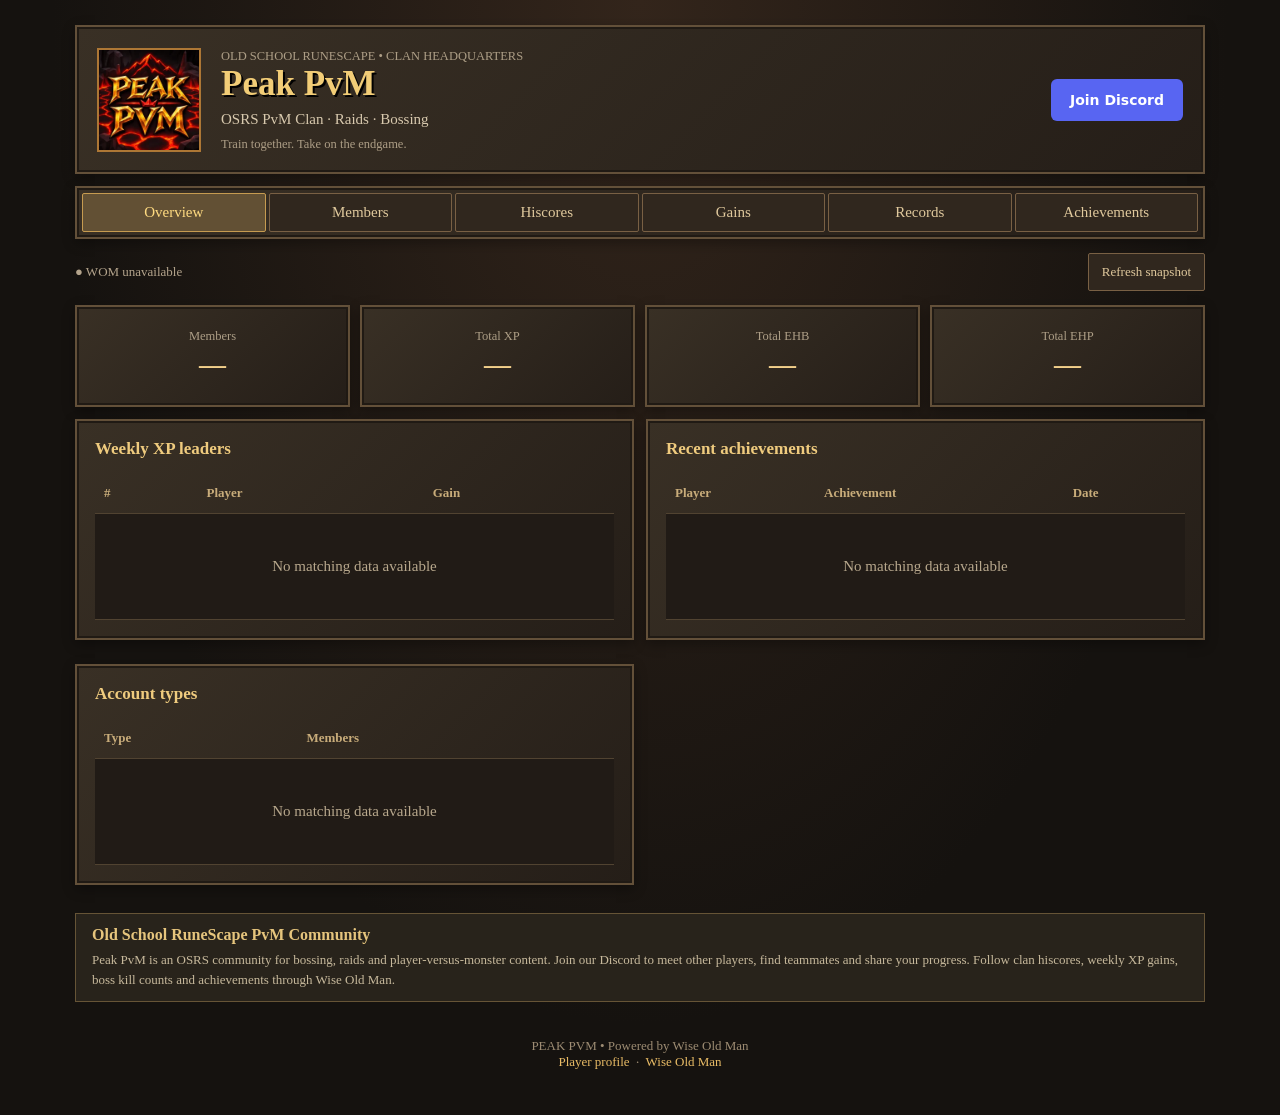
==== index.html @ aee8be57 "Replace root homepage with provided Peak PvM package" ====
<!doctype html><html lang="en"><head><meta charset="utf-8"><meta name="viewport" content="width=device-width,initial-scale=1"><title>Peak PvM | OSRS PvM Clan, Bossing &amp; Raids Community</title><meta name="description" content="Join Peak PvM, an Old School RuneScape (OSRS) community for PvM, bossing and raids. Explore clan hiscores, weekly XP gains, member stats and achievements powered by Wise Old Man."><meta name="robots" content="index,follow"><link rel="canonical" href="https://peakpvm.com/"><meta property="og:type" content="website"><meta property="og:site_name" content="Peak PvM"><meta property="og:title" content="Peak PvM | OSRS PvM Clan, Bossing &amp; Raids Community"><meta property="og:description" content="Join Peak PvM, an Old School RuneScape (OSRS) community for PvM, bossing and raids. Explore clan hiscores, weekly XP gains, member stats and achievements powered by Wise Old Man."><meta property="og:url" content="https://peakpvm.com/"><meta property="og:image" content="https://peakpvm.com/peak-logo.webp"><meta name="twitter:card" content="summary"><meta name="twitter:title" content="Peak PvM | OSRS PvM Clan, Bossing &amp; Raids Community"><meta name="twitter:description" content="Join Peak PvM, an Old School RuneScape (OSRS) community for PvM, bossing and raids. Explore clan hiscores, weekly XP gains, member stats and achievements powered by Wise Old Man."><meta name="twitter:image" content="https://peakpvm.com/peak-logo.webp"><link rel="icon" type="image/png" href="/peak-favicon.png"><script type="application/ld+json">{"@context": "https://schema.org", "@graph": [{"@type": "WebSite", "@id": "https://peakpvm.com/#website", "url": "https://peakpvm.com/", "name": "Peak PvM", "description": "Join Peak PvM, an Old School RuneScape (OSRS) community for PvM, bossing and raids. Explore clan hiscores, weekly XP gains, member stats and achievements powered by Wise Old Man.", "publisher": {"@id": "https://peakpvm.com/#organization"}}, {"@type": "Organization", "@id": "https://peakpvm.com/#organization", "name": "Peak PvM", "url": "https://peakpvm.com/", "description": "Join Peak PvM, an Old School RuneScape (OSRS) community for PvM, bossing and raids. Explore clan hiscores, weekly XP gains, member stats and achievements powered by Wise Old Man.", "logo": "https://peakpvm.com/peak-logo.webp", "sameAs": ["https://discord.gg/GbzsvT7Vfk", "https://wiseoldman.net/groups/26159"]}]}</script><style>
*{box-sizing:border-box}body{margin:0;background:radial-gradient(ellipse at top,#33251b,#15120f 65%);color:#d8c9ae;font:15px Georgia,serif;min-height:100vh}main{max-width:1160px;margin:25px auto;padding:0 15px}header,.panel,nav,.stat{background:linear-gradient(135deg,#393025,#251e18);border:2px solid #635039;box-shadow:inset 0 0 0 2px #201a14,0 4px 12px #0005}header{display:flex;align-items:center;gap:20px;padding:20px}header img{width:104px;border:2px solid #ad7735}h1{font-size:35px;margin:0;color:#f2cd77;text-shadow:2px 2px #000}small,.muted{color:#ad9e86}header p{margin:7px 0}nav{display:flex;flex-wrap:wrap;margin:12px 0;gap:3px;padding:5px}button,select,input,a.btn{font:inherit;color:#e0c99d;background:#30271e;border:1px solid #796044;padding:10px 13px;border-radius:2px}button,a.btn{cursor:pointer}button:hover,button.active{background:#625034;color:#ffdb81;border-color:#c69b50}a{color:#e9bc66;text-decoration:none}nav button{flex:1}h2,h3{color:#efcb7e;margin:0 0 14px}h2{font-size:22px}h3{font-size:17px}.stats{display:grid;grid-template-columns:repeat(4,1fr);gap:10px;margin-bottom:12px}.stat{padding:20px;text-align:center}.stat strong{display:block;font-size:27px;color:#f3d08b;margin:5px}.panel{padding:18px;margin-bottom:12px}.cols{display:grid;grid-template-columns:1fr 1fr;gap:12px}.toolbar{display:flex;gap:8px;flex-wrap:wrap;margin-bottom:16px}.toolbar input{flex:1;min-width:120px}table{width:100%;border-collapse:collapse;text-align:left}th,td{padding:12px 9px;border-bottom:1px solid #514331}th{color:#c8ac7a;font-size:13px;cursor:pointer}td:last-child{color:#9cba73}tbody tr:nth-child(odd){background:#211b16} .empty{text-align:center;padding:32px 10px;color:#b8a88d}.badge{color:#e7b76b;border:1px solid #796044;padding:5px 8px;font-size:12px}.status{display:flex;align-items:center;justify-content:space-between;gap:8px;margin:14px 0;font-size:13px;color:#b4a48c}.dot{color:#e4a953}footer{text-align:center;color:#9d8c73;padding:20px;font-size:13px}.scroll{overflow:auto}.rank{display:flex;justify-content:space-between;border-bottom:1px solid #55432d;padding:13px 0}@media(max-width:650px){.cols{grid-template-columns:1fr}.stats{grid-template-columns:repeat(2,1fr)}header{padding:12px;gap:12px}header img{width:76px}h1{font-size:27px}nav button{flex:1 0 22%;padding:9px 4px}main{margin:10px auto}.panel{padding:12px}td,th{white-space:nowrap}}
.discord{margin-left:auto;background:#5865f2;color:white;padding:13px 19px;border-radius:6px;font:600 14px system-ui;white-space:nowrap}.discord:hover{background:#4752c4}@media(max-width:650px){header{flex-wrap:wrap}.discord{margin-left:0}} dialog{width:min(620px,96vw);max-height:90vh;overflow:auto;background:#222;color:#ddd;border:2px solid #776044;padding:12px;box-shadow:0 10px 50px #000b;font:14px Arial,sans-serif}dialog::backdrop{background:#000b}.profile-head{display:flex;align-items:center;justify-content:space-between;gap:10px;border-bottom:1px solid #514331;padding-bottom:8px}.profile-head h2{margin:0}.profile-close{padding:4px 10px}.profile-grids{display:grid;grid-template-columns:1fr 1fr;gap:12px;margin-top:12px}.profile-grid{display:grid;grid-template-columns:repeat(3,minmax(0,1fr));background:#1e1e1e;padding:5px;gap:2px}.profile-cell{display:flex;align-items:center;gap:4px;min-height:30px;font-size:11px;font-variant-numeric:tabular-nums;white-space:nowrap}.profile-cell img{width:24px;height:24px;object-fit:contain;image-rendering:pixelated}.profile-cell strong{font-weight:normal}.profile-cell .short{font-size:9px;color:#bba47d;max-width:30px;overflow:hidden}.profile-summary{font-size:12px;color:#c4aa79;margin-top:9px}.player-popup{background:none;border:0;padding:0;color:#e9bc66;text-align:left}.player-popup:hover{background:none;text-decoration:underline}.profile-grid-title{font-size:13px;margin:0 0 5px;color:#e9bc66}@media(max-width:520px){.profile-grids{grid-template-columns:1fr}.profile-cell{font-size:12px}}.clan-about{margin:16px 0;padding:12px 16px;border:1px solid #665436;background:#28231b;color:#c7b99c}.clan-about h2{font-size:16px;color:#e6c57d;margin:0 0 6px}.clan-about p{margin:0;line-height:1.5;font-size:13px}</style></head><body><main><header><img alt="Peak PvM logo" src="[data-uri]"><div><small>OLD SCHOOL RUNESCAPE • CLAN HEADQUARTERS</small><h1>Peak PvM</h1><p>OSRS PvM Clan · Raids · Bossing</p><small>Train together. Take on the endgame.</small></div><a class="discord" href="https://discord.gg/GbzsvT7Vfk" target="_blank" rel="noopener">Join Discord</a></header><nav id="nav"></nav><div class="status"><span id="sync"><span class="dot">●</span> Connecting to WOM group 26159</span><button id="refresh">Refresh snapshot</button></div><section id="content"></section><section class="clan-about" aria-label="About Peak PvM"><h2>Old School RuneScape PvM Community</h2><p>Peak PvM is an OSRS community for bossing, raids and player-versus-monster content. Join our Discord to meet other players, find teammates and share your progress. Follow clan hiscores, weekly XP gains, boss kill counts and achievements through Wise Old Man.</p></section><footer>PEAK PVM • Powered by Wise Old Man<br><a href="https://peakpvm.com/sniffin/">Player profile</a> &nbsp;·&nbsp; <a href="https://wiseoldman.net/groups/26159">Wise Old Man</a></footer></main><dialog id="member-dialog" aria-labelledby="member-title"><div class="profile-head"><h2 id="member-title"></h2><form method="dialog"><button class="profile-close" aria-label="Close profile">✕</button></form></div><div id="member-profile"></div></dialog><script>
const tabs=['Overview','Members','Hiscores','Gains','Records','Achievements'];
const base='https://api.wiseoldman.net/v2/groups/26159';const $=id=>document.getElementById(id), esc=x=>String(x??'—').replace(/[&<>"']/g,c=>({'&':'&amp;','<':'&lt;','>':'&gt;','"':'&quot;',"'":'&#39;'}[c]));const fmt=x=>typeof x==='number'&&x>=0?x.toLocaleString(undefined,{maximumFractionDigits:1}):'—';const label=x=>String(x||'').replaceAll('_',' ').replace(/\b\w/g,c=>c.toUpperCase());const date=x=>x?new Date(x).toLocaleString():'—';const player=p=>p?`<a target="_blank" rel="noopener" href="https://wiseoldman.net/players/${encodeURIComponent(p.username||p.displayName)}">${esc(p.displayName||p.username)}</a>`:'—';
let queue=Promise.resolve(), next=0, cooldown=0, pending=new Map(), cache=new Map(), errors=new Map();let version=0;const sleep=ms=>new Promise(r=>setTimeout(r,ms));
function cached(k){if(cache.has(k))return cache.get(k);try{let v=JSON.parse(localStorage.getItem('peak26159:'+k));if(v&&v.time&&v.data){cache.set(k,v);return v}}catch{}return null}
function load(k,ttl=3600000){let old=cached(k);if(old&&Date.now()-old.time<ttl)return Promise.resolve(old.data);if(pending.has(k))return pending.get(k);let job=queue.then(async()=>{if(Date.now()<cooldown)return old?.data;await sleep(Math.max(0,next-Date.now()));next=Date.now()+4000;try{let r=await fetch(base+k,{signal:AbortSignal.timeout(18000)});if(!r.ok){let retry=r.headers.get('Retry-After');let delay=retry?(Number.isFinite(Number(retry))?Number(retry)*1000:Date.parse(retry)-Date.now()):60000;if(r.status===429)cooldown=Date.now()+Math.max(60000,delay||0);throw Error('HTTP '+r.status)}let d=await r.json();if(k===''?d.id!==26159||!Array.isArray(d.memberships):!Array.isArray(d))throw Error('Unexpected data');let v={time:Date.now(),data:d};cache.set(k,v);try{localStorage.setItem('peak26159:'+k,JSON.stringify(v))}catch{}errors.delete(k);return d}catch(e){errors.set(k,e.message);cooldown=Math.max(cooldown,Date.now()+30000);return old?.data}});queue=job.catch(()=>{});pending.set(k,job);job.finally(()=>pending.delete(k));return job}
const panel=(t,b)=>`<section class="panel"><h3>${t}</h3>${b}</section>`;const empty=t=>`<div class="empty">${esc(t)}</div>`;const table=(heads,rows)=>`<div class="scroll"><table><thead><tr>${heads.map(h=>`<th>${h}</th>`).join('')}</tr></thead><tbody>${rows.length?rows.map(r=>`<tr>${r.map(c=>`<td>${c}</td>`).join('')}</tr>`).join(''):`<tr><td colspan="${heads.length}">${empty('No matching data available')}</td></tr>`}</tbody></table></div>`;
const state={metric:'overall',period:'week',search:'',type:'all',status:'all'};let datasets={};const periods=['day','week','month','year'];const fallback=['overall','attack','defence','strength','hitpoints','ranged','prayer','magic','cooking','woodcutting','fletching','fishing','firemaking','crafting','smithing','mining','herblore','agility','thieving','slayer','farming','runecrafting','hunter','construction','sailing','ehb','ehp','abyssal_sire','corrupted_gauntlet','zulrah','vorkath','chambers_of_xeric','theatre_of_blood','tombs_of_amascut'];
const snap=r=>r?.data?.data||r?.data||{};function metrics(){let m=new Set(fallback);for(let r of datasets.h||[])for(let cat of Object.values(snap(r)))for(let k of Object.keys(cat||{}))m.add(k);for(let r of datasets.g||[])for(let d of r.data||[])m.add(d.metric);return [...m]}
function select(k,opts){return `<select aria-label="${k}" onchange="change('${k}',this.value)">${opts.map(x=>`<option value="${esc(x)}" ${state[k]===x?'selected':''}>${esc(label(x))}</option>`).join('')}</select>`}function search(){return `<input aria-label="Search player" placeholder="Search player…" value="${esc(state.search)}" oninput="state.search=this.value;draw()">`}function change(k,v){state[k]=v;if(k==='period'||(k==='metric'&&active()==='Records'))run();else draw()}function matches(p){return (p?.displayName||p?.username||'').toLowerCase().includes(state.search.toLowerCase())}function active(){return tabs.find(t=>t.toLowerCase()===location.hash.slice(1))||'Overview'}const tool=(...x)=>`<div class="toolbar">${x.join('')}</div>`;const metric=()=>select('metric',metrics());const gain=(data,m)=> (data||[]).map(r=>({p:r.player,v:r.data?.find(d=>d.metric===m)?.gained})).filter(r=>typeof r.v==='number'&&matches(r.p)).sort((a,b)=>b.v-a.v);const compStatus=c=>Date.now()<Date.parse(c.startsAt)?'upcoming':Date.now()<Date.parse(c.endsAt)?'active':'completed';
function draw(){let t=active(), d=datasets, html='';let roster=d.group?.memberships;let lookup=new Map((d.h||[]).map(r=>[r.player.id,r]));let sum=k=>roster&&roster.every(r=>typeof r.player?.[k]==='number'&&r.player[k]>=0)?fmt(roster.reduce((s,r)=>s+r.player[k],0)):'—';let ach=(a)=>table(['Player','Achievement','Date'],(a||[]).filter(r=>matches(r.player)).map(r=>[esc(r.player?.displayName||r.player?.username),esc(r.name),esc(date(r.createdAt))]));let comps=(a)=>table(['Competition','Metric','Status','Ends'],(a||[]).map(c=>[`<a target="_blank" rel="noopener" href="https://wiseoldman.net/competitions/${Number(c.id)}">${esc(c.title)}</a>`,esc(label(c.metric)),compStatus(c),esc(date(c.endsAt))]));let gains=(a,m,n)=>table(['#','Player','Gain'],gain(a,m).slice(0,n).map((r,i)=>[i+1,memberButton(r.p),fmt(r.v)]));
if(t==='Overview'){let types={};for(let r of roster||[])types[r.player.type]=(types[r.player.type]||0)+1;html=`<div class="stats">${[['Members',roster?fmt(roster.length):'—'],['Total XP',sum('exp')],['Total EHB',sum('ehb')],['Total EHP',sum('ehp')]].map(([k,v])=>`<div class="stat"><small>${k}</small><strong>${v}</strong></div>`).join('')}</div><div class="cols">${panel('Weekly XP leaders',gains(d.g,'overall',10))}${panel('Recent achievements',ach(d.a?.slice(0,8)))}${panel('Account types',table(['Type','Members'],Object.entries(types).map(([k,v])=>[esc(label(k)),fmt(v)])))}</div>`}
if(t==='Members')html=panel('Clan roster',tool(search(),select('type',['all',...new Set((roster||[]).map(r=>r.player.type))]))+table(['#','Player','Rank','Type','Total level','XP','EHB','EHP','WOM updated'],(roster||[]).filter(r=>matches(r.player)&&(state.type==='all'||state.type===r.player.type)).sort((a,b)=>b.player.exp-a.player.exp).map((r,i)=>[i+1,player(r.player),esc(label(r.role)),esc(label(r.player.type)),fmt(snap(lookup.get(r.player.id)).skills?.overall?.level),fmt(r.player.exp),fmt(r.player.ehb),fmt(r.player.ehp),esc(date(r.player.updatedAt))])));
if(t==='Hiscores'){let rows=(d.h||[]).filter(r=>matches(r.player)).map(r=>{let v=Object.values(snap(r)).map(c=>c?.[state.metric]).find(Boolean);return {p:r.player,l:v?.level??v?.kills??v?.score??v?.value,v:v?.experience??v?.kills??v?.score??v?.value}}).filter(r=>typeof r.v==='number'&&r.v>=0).sort((a,b)=>b.v-a.v);html=panel('Clan hiscores',tool(metric(),search())+table(['Rank','Player','Level / KC','XP / Value'],rows.map((r,i)=>[i+1,memberButton(r.p),fmt(r.l),fmt(r.v)])))}
if(t==='Gains')html=panel('Clan gains',tool(select('period',periods),metric(),search())+gains(d.g,state.metric,Infinity));if(t==='Records')html=panel('Clan records',tool(select('period',periods),metric())+table(['Rank','Player','Record','Date'],(d.r||[]).map((r,i)=>[i+1,player(r.player),fmt(r.value),esc(date(r.updatedAt))])));if(t==='Achievements')html=panel('Recent achievements',tool(search())+ach(d.a));let focused=document.activeElement?.getAttribute('aria-label')==='Search player';let pos=focused?document.activeElement.selectionStart:0;$('content').innerHTML=html;if(focused){let el=$('content').querySelector('input');if(el){el.focus();el.setSelectionRange(pos,pos)}}}
async function run(){let v=++version,t=active();$('nav').innerHTML=tabs.map(x=>`<button class="${x===t?'active':''}" onclick="location.hash='${x.toLowerCase()}'">${x}</button>`).join('');$('sync').textContent='● Loading WOM snapshot…';let req=t==='Overview'?[['group','',1800000],['g','/bulk-gained?period=week'],['a','/achievements?limit=50'],['h','/bulk-hiscores']]:t==='Members'?[['group','',1800000],['h','/bulk-hiscores']]:t==='Hiscores'?[['h','/bulk-hiscores']]:t==='Gains'?[['g','/bulk-gained?period='+state.period],['h','/bulk-hiscores']]:t==='Records'?[['r','/records?metric='+encodeURIComponent(state.metric)+'&period='+state.period+'&limit=50',21600000]]:[['a','/achievements?limit=50']];for(let [name,k] of req)datasets[name]=cached(k)?.data;draw();await Promise.all(req.map(async([name,k,ttl])=>{let data=await load(k,ttl);if(v===version){datasets[name]=data;draw()}}));if(v!==version)return;let good=req.filter(([n])=>datasets[n]!==undefined).length;let stale=req.some(([,k,ttl])=>!cached(k)||Date.now()-cached(k).time>(ttl||3600000));let times=req.map(([,k])=>cached(k)?.time).filter(Boolean);$('sync').textContent='● '+(good===0?'WOM unavailable':good<req.length?'Partial data':stale?'Cached data':'WOM snapshot')+(times.length?' · Oldest retrieved '+date(Math.min(...times)):'');$('sync').title=req.map(([,k])=>(k||'Group')+': '+(cached(k)?date(cached(k).time):'unavailable')+(errors.has(k)?' · '+errors.get(k):'')).join('\n')}
const skillIcons={"attack": "[data-uri]", "hitpoints": "[data-uri]", "mining": "[data-uri]", "strength": "[data-uri]", "agility": "[data-uri]", "smithing": "[data-uri]", "defence": "[data-uri]", "herblore": "[data-uri]", "fishing": "[data-uri]", "ranged": "[data-uri]", "thieving": "[data-uri]", "cooking": "[data-uri]", "prayer": "[data-uri]", "crafting": "[data-uri]", "firemaking": "[data-uri]", "magic": "[data-uri]", "fletching": "[data-uri]", "woodcutting": "[data-uri]", "runecrafting": "[data-uri]", "slayer": "[data-uri]", "farming": "[data-uri]", "construction": "[data-uri]", "hunter": "[data-uri]", "sailing": "[data-uri]"};const skillOrder=Object.keys(skillIcons);function memberButton(p){return `<button class="player-popup" data-member="${esc(p.id)}">${esc(p.displayName||p.username)}</button>`}function profileCell(k,v,skill){let name=label(k), icon=skillIcons[k];let src=icon||('https://raw.githubusercontent.com/wise-old-man/wise-old-man/master/app/public/img/metrics/'+encodeURIComponent(k)+'.png');let short=name.split(' ').map(w=>w[0]).join('').slice(0,4);return `<div class="profile-cell" title="${esc(name)}: ${fmt(v)}"><img src="${esc(src)}" alt="${esc(name)}" onerror="if(!this.dataset.retry){this.dataset.retry=1;this.src='https://wiseoldman.net/img/metrics/'+encodeURIComponent(this.dataset.metric)+'.png'}else{this.hidden=true;this.nextElementSibling.hidden=false}" data-metric="${esc(k)}"><span class="short" hidden>${esc(short)}</span><strong>${fmt(v)}</strong></div>`}async function openMember(id){let r=(datasets.h||[]).find(x=>String(x.player.id)===String(id));if(!r){let dlg=$('member-dialog');$('member-title').textContent='Player profile';$('member-profile').textContent='Loading shared hiscores snapshot…';if(!dlg.open)dlg.showModal();let data=await load('/bulk-hiscores');if(!dlg.open)return;datasets.h=data||datasets.h;r=(datasets.h||[]).find(x=>String(x.player.id)===String(id));if(!r){$('member-profile').textContent='Player snapshot unavailable from Wise Old Man.';return;}}let d=snap(r),p=r.player,skills=d.skills||{},bosses=d.bosses||{};let dlg=$('member-dialog');$('member-title').textContent=p.displayName||p.username;$('member-profile').innerHTML=`<div class="profile-summary">Total level: ${fmt(skills.overall?.level)} · EHB: ${fmt(d.computed?.ehb?.value??p.ehb)} · EHP: ${fmt(d.computed?.ehp?.value??p.ehp)} · ${player(p)}</div><div class="profile-grids"><section><h3 class="profile-grid-title">Skills</h3><div class="profile-grid">${skillOrder.map(k=>profileCell(k,skills[k]?.level,true)).join('')}</div></section><section><h3 class="profile-grid-title">Boss kill counts</h3><div class="profile-grid">${Object.keys(bosses).map(k=>profileCell(k,bosses[k]?.kills,false)).join('')||'No boss snapshot available'}</div></section></div>`;if(!dlg.open)dlg.showModal()}document.addEventListener('click',e=>{let b=e.target.closest('[data-member]');if(b)openMember(b.dataset.member)});$('member-dialog').addEventListener('click',e=>{if(e.target===$('member-dialog'))$('member-dialog').close()});
$('refresh').onclick=run;window.addEventListener('hashchange',()=>{state.search='';run()});run();
</script><script defer src="/analytics.js?v=20261123-1"></script></body></html>
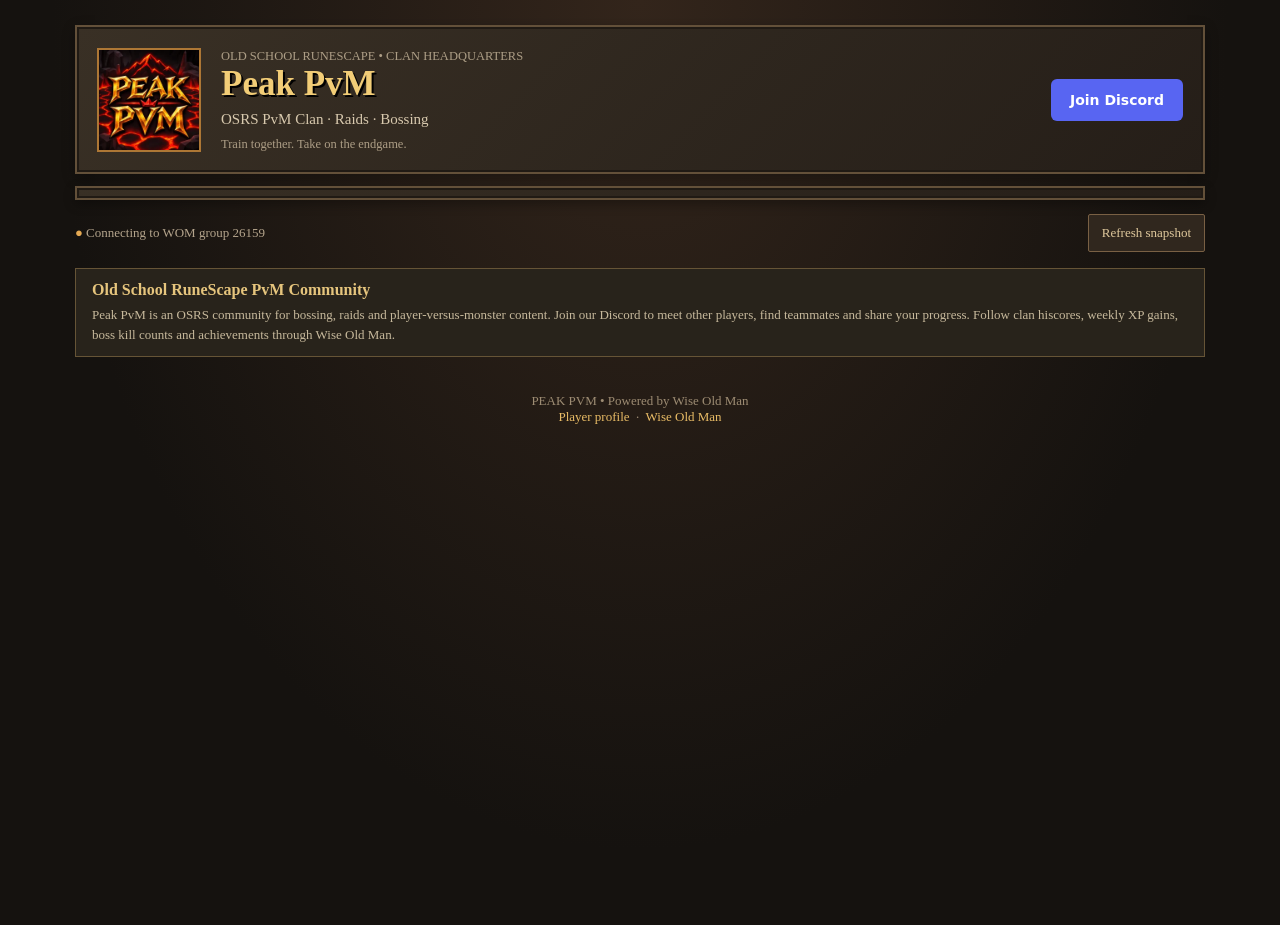
==== commit 506b4e63: "Move member popups to roster and remove hiscores tab" ====
--- a/index.html
+++ b/index.html
@@ -1,7 +1,7 @@
 <!doctype html><html lang="en"><head><meta charset="utf-8"><meta name="viewport" content="width=device-width,initial-scale=1"><title>Peak PvM | OSRS PvM Clan, Bossing &amp; Raids Community</title><meta name="description" content="Join Peak PvM, an Old School RuneScape (OSRS) community for PvM, bossing and raids. Explore clan hiscores, weekly XP gains, member stats and achievements powered by Wise Old Man."><meta name="robots" content="index,follow"><link rel="canonical" href="https://peakpvm.com/"><meta property="og:type" content="website"><meta property="og:site_name" content="Peak PvM"><meta property="og:title" content="Peak PvM | OSRS PvM Clan, Bossing &amp; Raids Community"><meta property="og:description" content="Join Peak PvM, an Old School RuneScape (OSRS) community for PvM, bossing and raids. Explore clan hiscores, weekly XP gains, member stats and achievements powered by Wise Old Man."><meta property="og:url" content="https://peakpvm.com/"><meta property="og:image" content="https://peakpvm.com/peak-logo.webp"><meta name="twitter:card" content="summary"><meta name="twitter:title" content="Peak PvM | OSRS PvM Clan, Bossing &amp; Raids Community"><meta name="twitter:description" content="Join Peak PvM, an Old School RuneScape (OSRS) community for PvM, bossing and raids. Explore clan hiscores, weekly XP gains, member stats and achievements powered by Wise Old Man."><meta name="twitter:image" content="https://peakpvm.com/peak-logo.webp"><link rel="icon" type="image/png" href="/peak-favicon.png"><script type="application/ld+json">{"@context": "https://schema.org", "@graph": [{"@type": "WebSite", "@id": "https://peakpvm.com/#website", "url": "https://peakpvm.com/", "name": "Peak PvM", "description": "Join Peak PvM, an Old School RuneScape (OSRS) community for PvM, bossing and raids. Explore clan hiscores, weekly XP gains, member stats and achievements powered by Wise Old Man.", "publisher": {"@id": "https://peakpvm.com/#organization"}}, {"@type": "Organization", "@id": "https://peakpvm.com/#organization", "name": "Peak PvM", "url": "https://peakpvm.com/", "description": "Join Peak PvM, an Old School RuneScape (OSRS) community for PvM, bossing and raids. Explore clan hiscores, weekly XP gains, member stats and achievements powered by Wise Old Man.", "logo": "https://peakpvm.com/peak-logo.webp", "sameAs": ["https://discord.gg/GbzsvT7Vfk", "https://wiseoldman.net/groups/26159"]}]}</script><style>
 *{box-sizing:border-box}body{margin:0;background:radial-gradient(ellipse at top,#33251b,#15120f 65%);color:#d8c9ae;font:15px Georgia,serif;min-height:100vh}main{max-width:1160px;margin:25px auto;padding:0 15px}header,.panel,nav,.stat{background:linear-gradient(135deg,#393025,#251e18);border:2px solid #635039;box-shadow:inset 0 0 0 2px #201a14,0 4px 12px #0005}header{display:flex;align-items:center;gap:20px;padding:20px}header img{width:104px;border:2px solid #ad7735}h1{font-size:35px;margin:0;color:#f2cd77;text-shadow:2px 2px #000}small,.muted{color:#ad9e86}header p{margin:7px 0}nav{display:flex;flex-wrap:wrap;margin:12px 0;gap:3px;padding:5px}button,select,input,a.btn{font:inherit;color:#e0c99d;background:#30271e;border:1px solid #796044;padding:10px 13px;border-radius:2px}button,a.btn{cursor:pointer}button:hover,button.active{background:#625034;color:#ffdb81;border-color:#c69b50}a{color:#e9bc66;text-decoration:none}nav button{flex:1}h2,h3{color:#efcb7e;margin:0 0 14px}h2{font-size:22px}h3{font-size:17px}.stats{display:grid;grid-template-columns:repeat(4,1fr);gap:10px;margin-bottom:12px}.stat{padding:20px;text-align:center}.stat strong{display:block;font-size:27px;color:#f3d08b;margin:5px}.panel{padding:18px;margin-bottom:12px}.cols{display:grid;grid-template-columns:1fr 1fr;gap:12px}.toolbar{display:flex;gap:8px;flex-wrap:wrap;margin-bottom:16px}.toolbar input{flex:1;min-width:120px}table{width:100%;border-collapse:collapse;text-align:left}th,td{padding:12px 9px;border-bottom:1px solid #514331}th{color:#c8ac7a;font-size:13px;cursor:pointer}td:last-child{color:#9cba73}tbody tr:nth-child(odd){background:#211b16} .empty{text-align:center;padding:32px 10px;color:#b8a88d}.badge{color:#e7b76b;border:1px solid #796044;padding:5px 8px;font-size:12px}.status{display:flex;align-items:center;justify-content:space-between;gap:8px;margin:14px 0;font-size:13px;color:#b4a48c}.dot{color:#e4a953}footer{text-align:center;color:#9d8c73;padding:20px;font-size:13px}.scroll{overflow:auto}.rank{display:flex;justify-content:space-between;border-bottom:1px solid #55432d;padding:13px 0}@media(max-width:650px){.cols{grid-template-columns:1fr}.stats{grid-template-columns:repeat(2,1fr)}header{padding:12px;gap:12px}header img{width:76px}h1{font-size:27px}nav button{flex:1 0 22%;padding:9px 4px}main{margin:10px auto}.panel{padding:12px}td,th{white-space:nowrap}}
 .discord{margin-left:auto;background:#5865f2;color:white;padding:13px 19px;border-radius:6px;font:600 14px system-ui;white-space:nowrap}.discord:hover{background:#4752c4}@media(max-width:650px){header{flex-wrap:wrap}.discord{margin-left:0}} dialog{width:min(620px,96vw);max-height:90vh;overflow:auto;background:#222;color:#ddd;border:2px solid #776044;padding:12px;box-shadow:0 10px 50px #000b;font:14px Arial,sans-serif}dialog::backdrop{background:#000b}.profile-head{display:flex;align-items:center;justify-content:space-between;gap:10px;border-bottom:1px solid #514331;padding-bottom:8px}.profile-head h2{margin:0}.profile-close{padding:4px 10px}.profile-grids{display:grid;grid-template-columns:1fr 1fr;gap:12px;margin-top:12px}.profile-grid{display:grid;grid-template-columns:repeat(3,minmax(0,1fr));background:#1e1e1e;padding:5px;gap:2px}.profile-cell{display:flex;align-items:center;gap:4px;min-height:30px;font-size:11px;font-variant-numeric:tabular-nums;white-space:nowrap}.profile-cell img{width:24px;height:24px;object-fit:contain;image-rendering:pixelated}.profile-cell strong{font-weight:normal}.profile-cell .short{font-size:9px;color:#bba47d;max-width:30px;overflow:hidden}.profile-summary{font-size:12px;color:#c4aa79;margin-top:9px}.player-popup{background:none;border:0;padding:0;color:#e9bc66;text-align:left}.player-popup:hover{background:none;text-decoration:underline}.profile-grid-title{font-size:13px;margin:0 0 5px;color:#e9bc66}@media(max-width:520px){.profile-grids{grid-template-columns:1fr}.profile-cell{font-size:12px}}.clan-about{margin:16px 0;padding:12px 16px;border:1px solid #665436;background:#28231b;color:#c7b99c}.clan-about h2{font-size:16px;color:#e6c57d;margin:0 0 6px}.clan-about p{margin:0;line-height:1.5;font-size:13px}</style></head><body><main><header><img alt="Peak PvM logo" src="[data-uri]"><div><small>OLD SCHOOL RUNESCAPE • CLAN HEADQUARTERS</small><h1>Peak PvM</h1><p>OSRS PvM Clan · Raids · Bossing</p><small>Train together. Take on the endgame.</small></div><a class="discord" href="https://discord.gg/GbzsvT7Vfk" target="_blank" rel="noopener">Join Discord</a></header><nav id="nav"></nav><div class="status"><span id="sync"><span class="dot">●</span> Connecting to WOM group 26159</span><button id="refresh">Refresh snapshot</button></div><section id="content"></section><section class="clan-about" aria-label="About Peak PvM"><h2>Old School RuneScape PvM Community</h2><p>Peak PvM is an OSRS community for bossing, raids and player-versus-monster content. Join our Discord to meet other players, find teammates and share your progress. Follow clan hiscores, weekly XP gains, boss kill counts and achievements through Wise Old Man.</p></section><footer>PEAK PVM • Powered by Wise Old Man<br><a href="https://peakpvm.com/sniffin/">Player profile</a> &nbsp;·&nbsp; <a href="https://wiseoldman.net/groups/26159">Wise Old Man</a></footer></main><dialog id="member-dialog" aria-labelledby="member-title"><div class="profile-head"><h2 id="member-title"></h2><form method="dialog"><button class="profile-close" aria-label="Close profile">✕</button></form></div><div id="member-profile"></div></dialog><script>
-const tabs=['Overview','Members','Hiscores','Gains','Records','Achievements'];
+const tabs=['Overview','Members','Gains','Records','Achievements'];
 const base='https://api.wiseoldman.net/v2/groups/26159';const $=id=>document.getElementById(id), esc=x=>String(x??'—').replace(/[&<>"']/g,c=>({'&':'&amp;','<':'&lt;','>':'&gt;','"':'&quot;',"'":'&#39;'}[c]));const fmt=x=>typeof x==='number'&&x>=0?x.toLocaleString(undefined,{maximumFractionDigits:1}):'—';const label=x=>String(x||'').replaceAll('_',' ').replace(/\b\w/g,c=>c.toUpperCase());const date=x=>x?new Date(x).toLocaleString():'—';const player=p=>p?`<a target="_blank" rel="noopener" href="https://wiseoldman.net/players/${encodeURIComponent(p.username||p.displayName)}">${esc(p.displayName||p.username)}</a>`:'—';
 let queue=Promise.resolve(), next=0, cooldown=0, pending=new Map(), cache=new Map(), errors=new Map();let version=0;const sleep=ms=>new Promise(r=>setTimeout(r,ms));
 function cached(k){if(cache.has(k))return cache.get(k);try{let v=JSON.parse(localStorage.getItem('peak26159:'+k));if(v&&v.time&&v.data){cache.set(k,v);return v}}catch{}return null}
@@ -12,10 +12,9 @@
 function select(k,opts){return `<select aria-label="${k}" onchange="change('${k}',this.value)">${opts.map(x=>`<option value="${esc(x)}" ${state[k]===x?'selected':''}>${esc(label(x))}</option>`).join('')}</select>`}function search(){return `<input aria-label="Search player" placeholder="Search player…" value="${esc(state.search)}" oninput="state.search=this.value;draw()">`}function change(k,v){state[k]=v;if(k==='period'||(k==='metric'&&active()==='Records'))run();else draw()}function matches(p){return (p?.displayName||p?.username||'').toLowerCase().includes(state.search.toLowerCase())}function active(){return tabs.find(t=>t.toLowerCase()===location.hash.slice(1))||'Overview'}const tool=(...x)=>`<div class="toolbar">${x.join('')}</div>`;const metric=()=>select('metric',metrics());const gain=(data,m)=> (data||[]).map(r=>({p:r.player,v:r.data?.find(d=>d.metric===m)?.gained})).filter(r=>typeof r.v==='number'&&matches(r.p)).sort((a,b)=>b.v-a.v);const compStatus=c=>Date.now()<Date.parse(c.startsAt)?'upcoming':Date.now()<Date.parse(c.endsAt)?'active':'completed';
 function draw(){let t=active(), d=datasets, html='';let roster=d.group?.memberships;let lookup=new Map((d.h||[]).map(r=>[r.player.id,r]));let sum=k=>roster&&roster.every(r=>typeof r.player?.[k]==='number'&&r.player[k]>=0)?fmt(roster.reduce((s,r)=>s+r.player[k],0)):'—';let ach=(a)=>table(['Player','Achievement','Date'],(a||[]).filter(r=>matches(r.player)).map(r=>[esc(r.player?.displayName||r.player?.username),esc(r.name),esc(date(r.createdAt))]));let comps=(a)=>table(['Competition','Metric','Status','Ends'],(a||[]).map(c=>[`<a target="_blank" rel="noopener" href="https://wiseoldman.net/competitions/${Number(c.id)}">${esc(c.title)}</a>`,esc(label(c.metric)),compStatus(c),esc(date(c.endsAt))]));let gains=(a,m,n)=>table(['#','Player','Gain'],gain(a,m).slice(0,n).map((r,i)=>[i+1,memberButton(r.p),fmt(r.v)]));
 if(t==='Overview'){let types={};for(let r of roster||[])types[r.player.type]=(types[r.player.type]||0)+1;html=`<div class="stats">${[['Members',roster?fmt(roster.length):'—'],['Total XP',sum('exp')],['Total EHB',sum('ehb')],['Total EHP',sum('ehp')]].map(([k,v])=>`<div class="stat"><small>${k}</small><strong>${v}</strong></div>`).join('')}</div><div class="cols">${panel('Weekly XP leaders',gains(d.g,'overall',10))}${panel('Recent achievements',ach(d.a?.slice(0,8)))}${panel('Account types',table(['Type','Members'],Object.entries(types).map(([k,v])=>[esc(label(k)),fmt(v)])))}</div>`}
-if(t==='Members')html=panel('Clan roster',tool(search(),select('type',['all',...new Set((roster||[]).map(r=>r.player.type))]))+table(['#','Player','Rank','Type','Total level','XP','EHB','EHP','WOM updated'],(roster||[]).filter(r=>matches(r.player)&&(state.type==='all'||state.type===r.player.type)).sort((a,b)=>b.player.exp-a.player.exp).map((r,i)=>[i+1,player(r.player),esc(label(r.role)),esc(label(r.player.type)),fmt(snap(lookup.get(r.player.id)).skills?.overall?.level),fmt(r.player.exp),fmt(r.player.ehb),fmt(r.player.ehp),esc(date(r.player.updatedAt))])));
-if(t==='Hiscores'){let rows=(d.h||[]).filter(r=>matches(r.player)).map(r=>{let v=Object.values(snap(r)).map(c=>c?.[state.metric]).find(Boolean);return {p:r.player,l:v?.level??v?.kills??v?.score??v?.value,v:v?.experience??v?.kills??v?.score??v?.value}}).filter(r=>typeof r.v==='number'&&r.v>=0).sort((a,b)=>b.v-a.v);html=panel('Clan hiscores',tool(metric(),search())+table(['Rank','Player','Level / KC','XP / Value'],rows.map((r,i)=>[i+1,memberButton(r.p),fmt(r.l),fmt(r.v)])))}
+if(t==='Members')html=panel('Clan roster',tool(search(),select('type',['all',...new Set((roster||[]).map(r=>r.player.type))]))+table(['#','Player','Rank','Type','Total level','XP','EHB','EHP','WOM updated'],(roster||[]).filter(r=>matches(r.player)&&(state.type==='all'||state.type===r.player.type)).sort((a,b)=>b.player.exp-a.player.exp).map((r,i)=>[i+1,memberButton(r.player),esc(label(r.role)),esc(label(r.player.type)),fmt(snap(lookup.get(r.player.id)).skills?.overall?.level),fmt(r.player.exp),fmt(r.player.ehb),fmt(r.player.ehp),esc(date(r.player.updatedAt))])));
 if(t==='Gains')html=panel('Clan gains',tool(select('period',periods),metric(),search())+gains(d.g,state.metric,Infinity));if(t==='Records')html=panel('Clan records',tool(select('period',periods),metric())+table(['Rank','Player','Record','Date'],(d.r||[]).map((r,i)=>[i+1,player(r.player),fmt(r.value),esc(date(r.updatedAt))])));if(t==='Achievements')html=panel('Recent achievements',tool(search())+ach(d.a));let focused=document.activeElement?.getAttribute('aria-label')==='Search player';let pos=focused?document.activeElement.selectionStart:0;$('content').innerHTML=html;if(focused){let el=$('content').querySelector('input');if(el){el.focus();el.setSelectionRange(pos,pos)}}}
-async function run(){let v=++version,t=active();$('nav').innerHTML=tabs.map(x=>`<button class="${x===t?'active':''}" onclick="location.hash='${x.toLowerCase()}'">${x}</button>`).join('');$('sync').textContent='● Loading WOM snapshot…';let req=t==='Overview'?[['group','',1800000],['g','/bulk-gained?period=week'],['a','/achievements?limit=50'],['h','/bulk-hiscores']]:t==='Members'?[['group','',1800000],['h','/bulk-hiscores']]:t==='Hiscores'?[['h','/bulk-hiscores']]:t==='Gains'?[['g','/bulk-gained?period='+state.period],['h','/bulk-hiscores']]:t==='Records'?[['r','/records?metric='+encodeURIComponent(state.metric)+'&period='+state.period+'&limit=50',21600000]]:[['a','/achievements?limit=50']];for(let [name,k] of req)datasets[name]=cached(k)?.data;draw();await Promise.all(req.map(async([name,k,ttl])=>{let data=await load(k,ttl);if(v===version){datasets[name]=data;draw()}}));if(v!==version)return;let good=req.filter(([n])=>datasets[n]!==undefined).length;let stale=req.some(([,k,ttl])=>!cached(k)||Date.now()-cached(k).time>(ttl||3600000));let times=req.map(([,k])=>cached(k)?.time).filter(Boolean);$('sync').textContent='● '+(good===0?'WOM unavailable':good<req.length?'Partial data':stale?'Cached data':'WOM snapshot')+(times.length?' · Oldest retrieved '+date(Math.min(...times)):'');$('sync').title=req.map(([,k])=>(k||'Group')+': '+(cached(k)?date(cached(k).time):'unavailable')+(errors.has(k)?' · '+errors.get(k):'')).join('\n')}
+async function run(){let v=++version,t=active();$('nav').innerHTML=tabs.map(x=>`<button class="${x===t?'active':''}" onclick="location.hash='${x.toLowerCase()}'">${x}</button>`).join('');$('sync').textContent='● Loading WOM snapshot…';let req=t==='Overview'?[['group','',1800000],['g','/bulk-gained?period=week'],['a','/achievements?limit=50'],['h','/bulk-hiscores']]:t==='Members'?[['group','',1800000],['h','/bulk-hiscores']]t==='Gains'?[['g','/bulk-gained?period='+state.period],['h','/bulk-hiscores']]:t==='Records'?[['r','/records?metric='+encodeURIComponent(state.metric)+'&period='+state.period+'&limit=50',21600000]]:[['a','/achievements?limit=50']];for(let [name,k] of req)datasets[name]=cached(k)?.data;draw();await Promise.all(req.map(async([name,k,ttl])=>{let data=await load(k,ttl);if(v===version){datasets[name]=data;draw()}}));if(v!==version)return;let good=req.filter(([n])=>datasets[n]!==undefined).length;let stale=req.some(([,k,ttl])=>!cached(k)||Date.now()-cached(k).time>(ttl||3600000));let times=req.map(([,k])=>cached(k)?.time).filter(Boolean);$('sync').textContent='● '+(good===0?'WOM unavailable':good<req.length?'Partial data':stale?'Cached data':'WOM snapshot')+(times.length?' · Oldest retrieved '+date(Math.min(...times)):'');$('sync').title=req.map(([,k])=>(k||'Group')+': '+(cached(k)?date(cached(k).time):'unavailable')+(errors.has(k)?' · '+errors.get(k):'')).join('\n')}
 const skillIcons={"attack": "[data-uri]", "hitpoints": "[data-uri]", "mining": "[data-uri]", "strength": "[data-uri]", "agility": "[data-uri]", "smithing": "[data-uri]", "defence": "[data-uri]", "herblore": "[data-uri]", "fishing": "[data-uri]", "ranged": "[data-uri]", "thieving": "[data-uri]", "cooking": "[data-uri]", "prayer": "[data-uri]", "crafting": "[data-uri]", "firemaking": "[data-uri]", "magic": "[data-uri]", "fletching": "[data-uri]", "woodcutting": "[data-uri]", "runecrafting": "[data-uri]", "slayer": "[data-uri]", "farming": "[data-uri]", "construction": "[data-uri]", "hunter": "[data-uri]", "sailing": "[data-uri]"};const skillOrder=Object.keys(skillIcons);function memberButton(p){return `<button class="player-popup" data-member="${esc(p.id)}">${esc(p.displayName||p.username)}</button>`}function profileCell(k,v,skill){let name=label(k), icon=skillIcons[k];let src=icon||('https://raw.githubusercontent.com/wise-old-man/wise-old-man/master/app/public/img/metrics/'+encodeURIComponent(k)+'.png');let short=name.split(' ').map(w=>w[0]).join('').slice(0,4);return `<div class="profile-cell" title="${esc(name)}: ${fmt(v)}"><img src="${esc(src)}" alt="${esc(name)}" onerror="if(!this.dataset.retry){this.dataset.retry=1;this.src='https://wiseoldman.net/img/metrics/'+encodeURIComponent(this.dataset.metric)+'.png'}else{this.hidden=true;this.nextElementSibling.hidden=false}" data-metric="${esc(k)}"><span class="short" hidden>${esc(short)}</span><strong>${fmt(v)}</strong></div>`}async function openMember(id){let r=(datasets.h||[]).find(x=>String(x.player.id)===String(id));if(!r){let dlg=$('member-dialog');$('member-title').textContent='Player profile';$('member-profile').textContent='Loading shared hiscores snapshot…';if(!dlg.open)dlg.showModal();let data=await load('/bulk-hiscores');if(!dlg.open)return;datasets.h=data||datasets.h;r=(datasets.h||[]).find(x=>String(x.player.id)===String(id));if(!r){$('member-profile').textContent='Player snapshot unavailable from Wise Old Man.';return;}}let d=snap(r),p=r.player,skills=d.skills||{},bosses=d.bosses||{};let dlg=$('member-dialog');$('member-title').textContent=p.displayName||p.username;$('member-profile').innerHTML=`<div class="profile-summary">Total level: ${fmt(skills.overall?.level)} · EHB: ${fmt(d.computed?.ehb?.value??p.ehb)} · EHP: ${fmt(d.computed?.ehp?.value??p.ehp)} · ${player(p)}</div><div class="profile-grids"><section><h3 class="profile-grid-title">Skills</h3><div class="profile-grid">${skillOrder.map(k=>profileCell(k,skills[k]?.level,true)).join('')}</div></section><section><h3 class="profile-grid-title">Boss kill counts</h3><div class="profile-grid">${Object.keys(bosses).map(k=>profileCell(k,bosses[k]?.kills,false)).join('')||'No boss snapshot available'}</div></section></div>`;if(!dlg.open)dlg.showModal()}document.addEventListener('click',e=>{let b=e.target.closest('[data-member]');if(b)openMember(b.dataset.member)});$('member-dialog').addEventListener('click',e=>{if(e.target===$('member-dialog'))$('member-dialog').close()});
 $('refresh').onclick=run;window.addEventListener('hashchange',()=>{state.search='';run()});run();
 </script><script defer src="/analytics.js?v=20261123-1"></script></body></html>
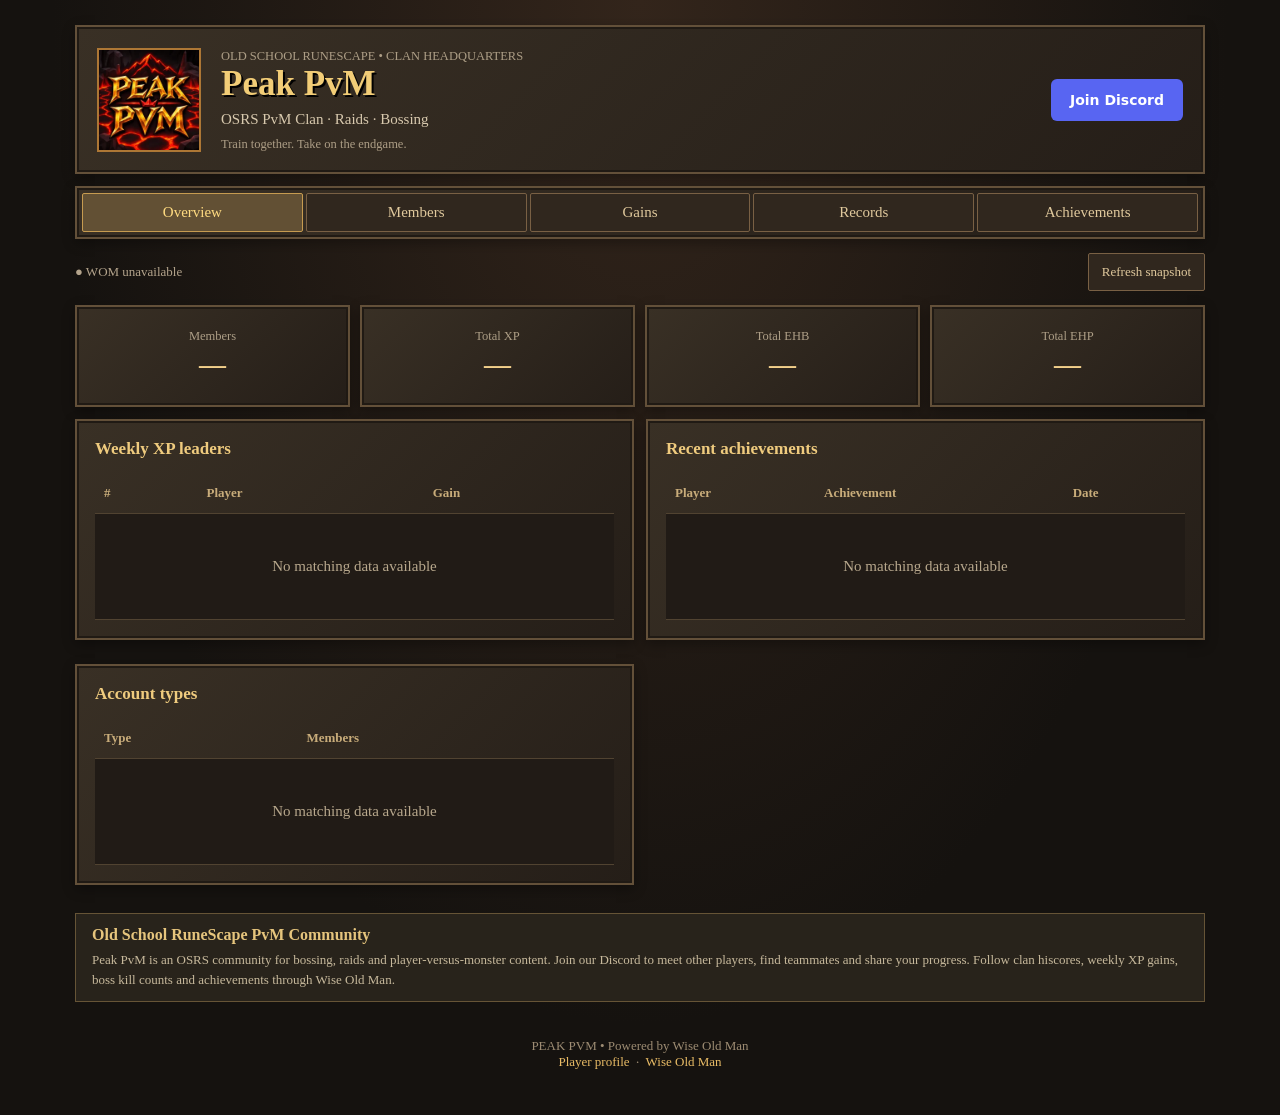
==== commit 0a60daca: "Fix tab routing after removing Hiscores" ====
--- a/index.html
+++ b/index.html
@@ -14,7 +14,7 @@
 if(t==='Overview'){let types={};for(let r of roster||[])types[r.player.type]=(types[r.player.type]||0)+1;html=`<div class="stats">${[['Members',roster?fmt(roster.length):'—'],['Total XP',sum('exp')],['Total EHB',sum('ehb')],['Total EHP',sum('ehp')]].map(([k,v])=>`<div class="stat"><small>${k}</small><strong>${v}</strong></div>`).join('')}</div><div class="cols">${panel('Weekly XP leaders',gains(d.g,'overall',10))}${panel('Recent achievements',ach(d.a?.slice(0,8)))}${panel('Account types',table(['Type','Members'],Object.entries(types).map(([k,v])=>[esc(label(k)),fmt(v)])))}</div>`}
 if(t==='Members')html=panel('Clan roster',tool(search(),select('type',['all',...new Set((roster||[]).map(r=>r.player.type))]))+table(['#','Player','Rank','Type','Total level','XP','EHB','EHP','WOM updated'],(roster||[]).filter(r=>matches(r.player)&&(state.type==='all'||state.type===r.player.type)).sort((a,b)=>b.player.exp-a.player.exp).map((r,i)=>[i+1,memberButton(r.player),esc(label(r.role)),esc(label(r.player.type)),fmt(snap(lookup.get(r.player.id)).skills?.overall?.level),fmt(r.player.exp),fmt(r.player.ehb),fmt(r.player.ehp),esc(date(r.player.updatedAt))])));
 if(t==='Gains')html=panel('Clan gains',tool(select('period',periods),metric(),search())+gains(d.g,state.metric,Infinity));if(t==='Records')html=panel('Clan records',tool(select('period',periods),metric())+table(['Rank','Player','Record','Date'],(d.r||[]).map((r,i)=>[i+1,player(r.player),fmt(r.value),esc(date(r.updatedAt))])));if(t==='Achievements')html=panel('Recent achievements',tool(search())+ach(d.a));let focused=document.activeElement?.getAttribute('aria-label')==='Search player';let pos=focused?document.activeElement.selectionStart:0;$('content').innerHTML=html;if(focused){let el=$('content').querySelector('input');if(el){el.focus();el.setSelectionRange(pos,pos)}}}
-async function run(){let v=++version,t=active();$('nav').innerHTML=tabs.map(x=>`<button class="${x===t?'active':''}" onclick="location.hash='${x.toLowerCase()}'">${x}</button>`).join('');$('sync').textContent='● Loading WOM snapshot…';let req=t==='Overview'?[['group','',1800000],['g','/bulk-gained?period=week'],['a','/achievements?limit=50'],['h','/bulk-hiscores']]:t==='Members'?[['group','',1800000],['h','/bulk-hiscores']]t==='Gains'?[['g','/bulk-gained?period='+state.period],['h','/bulk-hiscores']]:t==='Records'?[['r','/records?metric='+encodeURIComponent(state.metric)+'&period='+state.period+'&limit=50',21600000]]:[['a','/achievements?limit=50']];for(let [name,k] of req)datasets[name]=cached(k)?.data;draw();await Promise.all(req.map(async([name,k,ttl])=>{let data=await load(k,ttl);if(v===version){datasets[name]=data;draw()}}));if(v!==version)return;let good=req.filter(([n])=>datasets[n]!==undefined).length;let stale=req.some(([,k,ttl])=>!cached(k)||Date.now()-cached(k).time>(ttl||3600000));let times=req.map(([,k])=>cached(k)?.time).filter(Boolean);$('sync').textContent='● '+(good===0?'WOM unavailable':good<req.length?'Partial data':stale?'Cached data':'WOM snapshot')+(times.length?' · Oldest retrieved '+date(Math.min(...times)):'');$('sync').title=req.map(([,k])=>(k||'Group')+': '+(cached(k)?date(cached(k).time):'unavailable')+(errors.has(k)?' · '+errors.get(k):'')).join('\n')}
+async function run(){let v=++version,t=active();$('nav').innerHTML=tabs.map(x=>`<button class="${x===t?'active':''}" onclick="location.hash='${x.toLowerCase()}'">${x}</button>`).join('');$('sync').textContent='● Loading WOM snapshot…';let req=t==='Overview'?[['group','',1800000],['g','/bulk-gained?period=week'],['a','/achievements?limit=50'],['h','/bulk-hiscores']]:t==='Members'?[['group','',1800000],['h','/bulk-hiscores']]:t==='Gains'?[['g','/bulk-gained?period='+state.period],['h','/bulk-hiscores']]:t==='Records'?[['r','/records?metric='+encodeURIComponent(state.metric)+'&period='+state.period+'&limit=50',21600000]]:[['a','/achievements?limit=50']];for(let [name,k] of req)datasets[name]=cached(k)?.data;draw();await Promise.all(req.map(async([name,k,ttl])=>{let data=await load(k,ttl);if(v===version){datasets[name]=data;draw()}}));if(v!==version)return;let good=req.filter(([n])=>datasets[n]!==undefined).length;let stale=req.some(([,k,ttl])=>!cached(k)||Date.now()-cached(k).time>(ttl||3600000));let times=req.map(([,k])=>cached(k)?.time).filter(Boolean);$('sync').textContent='● '+(good===0?'WOM unavailable':good<req.length?'Partial data':stale?'Cached data':'WOM snapshot')+(times.length?' · Oldest retrieved '+date(Math.min(...times)):'');$('sync').title=req.map(([,k])=>(k||'Group')+': '+(cached(k)?date(cached(k).time):'unavailable')+(errors.has(k)?' · '+errors.get(k):'')).join('\n')}
 const skillIcons={"attack": "[data-uri]", "hitpoints": "[data-uri]", "mining": "[data-uri]", "strength": "[data-uri]", "agility": "[data-uri]", "smithing": "[data-uri]", "defence": "[data-uri]", "herblore": "[data-uri]", "fishing": "[data-uri]", "ranged": "[data-uri]", "thieving": "[data-uri]", "cooking": "[data-uri]", "prayer": "[data-uri]", "crafting": "[data-uri]", "firemaking": "[data-uri]", "magic": "[data-uri]", "fletching": "[data-uri]", "woodcutting": "[data-uri]", "runecrafting": "[data-uri]", "slayer": "[data-uri]", "farming": "[data-uri]", "construction": "[data-uri]", "hunter": "[data-uri]", "sailing": "[data-uri]"};const skillOrder=Object.keys(skillIcons);function memberButton(p){return `<button class="player-popup" data-member="${esc(p.id)}">${esc(p.displayName||p.username)}</button>`}function profileCell(k,v,skill){let name=label(k), icon=skillIcons[k];let src=icon||('https://raw.githubusercontent.com/wise-old-man/wise-old-man/master/app/public/img/metrics/'+encodeURIComponent(k)+'.png');let short=name.split(' ').map(w=>w[0]).join('').slice(0,4);return `<div class="profile-cell" title="${esc(name)}: ${fmt(v)}"><img src="${esc(src)}" alt="${esc(name)}" onerror="if(!this.dataset.retry){this.dataset.retry=1;this.src='https://wiseoldman.net/img/metrics/'+encodeURIComponent(this.dataset.metric)+'.png'}else{this.hidden=true;this.nextElementSibling.hidden=false}" data-metric="${esc(k)}"><span class="short" hidden>${esc(short)}</span><strong>${fmt(v)}</strong></div>`}async function openMember(id){let r=(datasets.h||[]).find(x=>String(x.player.id)===String(id));if(!r){let dlg=$('member-dialog');$('member-title').textContent='Player profile';$('member-profile').textContent='Loading shared hiscores snapshot…';if(!dlg.open)dlg.showModal();let data=await load('/bulk-hiscores');if(!dlg.open)return;datasets.h=data||datasets.h;r=(datasets.h||[]).find(x=>String(x.player.id)===String(id));if(!r){$('member-profile').textContent='Player snapshot unavailable from Wise Old Man.';return;}}let d=snap(r),p=r.player,skills=d.skills||{},bosses=d.bosses||{};let dlg=$('member-dialog');$('member-title').textContent=p.displayName||p.username;$('member-profile').innerHTML=`<div class="profile-summary">Total level: ${fmt(skills.overall?.level)} · EHB: ${fmt(d.computed?.ehb?.value??p.ehb)} · EHP: ${fmt(d.computed?.ehp?.value??p.ehp)} · ${player(p)}</div><div class="profile-grids"><section><h3 class="profile-grid-title">Skills</h3><div class="profile-grid">${skillOrder.map(k=>profileCell(k,skills[k]?.level,true)).join('')}</div></section><section><h3 class="profile-grid-title">Boss kill counts</h3><div class="profile-grid">${Object.keys(bosses).map(k=>profileCell(k,bosses[k]?.kills,false)).join('')||'No boss snapshot available'}</div></section></div>`;if(!dlg.open)dlg.showModal()}document.addEventListener('click',e=>{let b=e.target.closest('[data-member]');if(b)openMember(b.dataset.member)});$('member-dialog').addEventListener('click',e=>{if(e.target===$('member-dialog'))$('member-dialog').close()});
 $('refresh').onclick=run;window.addEventListener('hashchange',()=>{state.search='';run()});run();
 </script><script defer src="/analytics.js?v=20261123-1"></script></body></html>
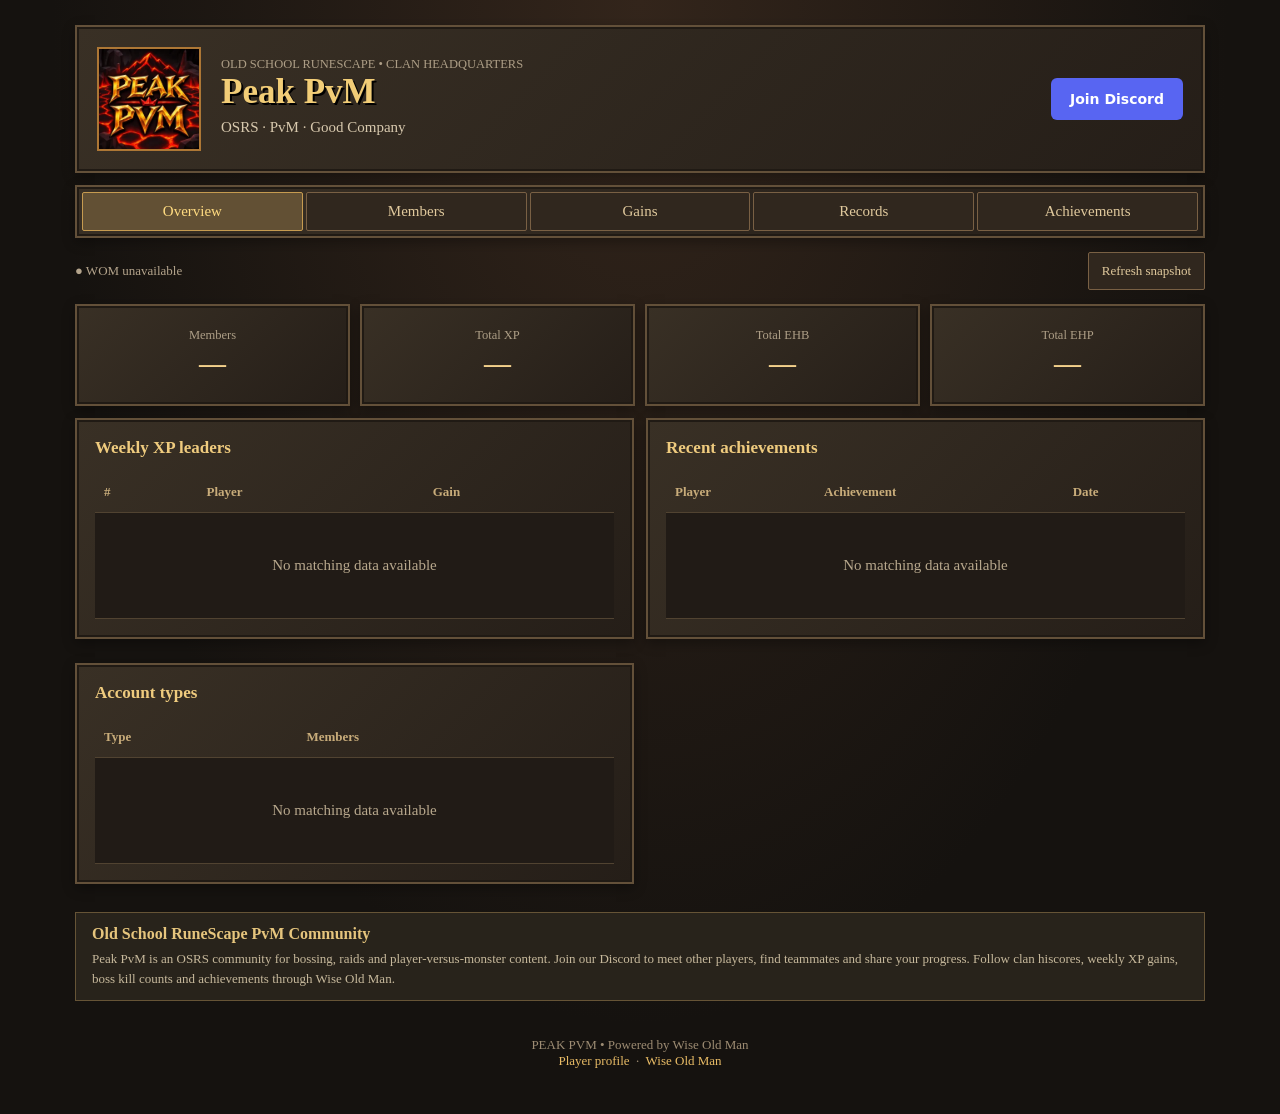
==== commit ebf0b01f: "Update homepage header copy" ====
--- a/index.html
+++ b/index.html
@@ -1,6 +1,6 @@
 <!doctype html><html lang="en"><head><meta charset="utf-8"><meta name="viewport" content="width=device-width,initial-scale=1"><title>Peak PvM | OSRS PvM Clan, Bossing &amp; Raids Community</title><meta name="description" content="Join Peak PvM, an Old School RuneScape (OSRS) community for PvM, bossing and raids. Explore clan hiscores, weekly XP gains, member stats and achievements powered by Wise Old Man."><meta name="robots" content="index,follow"><link rel="canonical" href="https://peakpvm.com/"><meta property="og:type" content="website"><meta property="og:site_name" content="Peak PvM"><meta property="og:title" content="Peak PvM | OSRS PvM Clan, Bossing &amp; Raids Community"><meta property="og:description" content="Join Peak PvM, an Old School RuneScape (OSRS) community for PvM, bossing and raids. Explore clan hiscores, weekly XP gains, member stats and achievements powered by Wise Old Man."><meta property="og:url" content="https://peakpvm.com/"><meta property="og:image" content="https://peakpvm.com/peak-logo.webp"><meta name="twitter:card" content="summary"><meta name="twitter:title" content="Peak PvM | OSRS PvM Clan, Bossing &amp; Raids Community"><meta name="twitter:description" content="Join Peak PvM, an Old School RuneScape (OSRS) community for PvM, bossing and raids. Explore clan hiscores, weekly XP gains, member stats and achievements powered by Wise Old Man."><meta name="twitter:image" content="https://peakpvm.com/peak-logo.webp"><link rel="icon" type="image/png" href="/peak-favicon.png"><script type="application/ld+json">{"@context": "https://schema.org", "@graph": [{"@type": "WebSite", "@id": "https://peakpvm.com/#website", "url": "https://peakpvm.com/", "name": "Peak PvM", "description": "Join Peak PvM, an Old School RuneScape (OSRS) community for PvM, bossing and raids. Explore clan hiscores, weekly XP gains, member stats and achievements powered by Wise Old Man.", "publisher": {"@id": "https://peakpvm.com/#organization"}}, {"@type": "Organization", "@id": "https://peakpvm.com/#organization", "name": "Peak PvM", "url": "https://peakpvm.com/", "description": "Join Peak PvM, an Old School RuneScape (OSRS) community for PvM, bossing and raids. Explore clan hiscores, weekly XP gains, member stats and achievements powered by Wise Old Man.", "logo": "https://peakpvm.com/peak-logo.webp", "sameAs": ["https://discord.gg/GbzsvT7Vfk", "https://wiseoldman.net/groups/26159"]}]}</script><style>
 *{box-sizing:border-box}body{margin:0;background:radial-gradient(ellipse at top,#33251b,#15120f 65%);color:#d8c9ae;font:15px Georgia,serif;min-height:100vh}main{max-width:1160px;margin:25px auto;padding:0 15px}header,.panel,nav,.stat{background:linear-gradient(135deg,#393025,#251e18);border:2px solid #635039;box-shadow:inset 0 0 0 2px #201a14,0 4px 12px #0005}header{display:flex;align-items:center;gap:20px;padding:20px}header img{width:104px;border:2px solid #ad7735}h1{font-size:35px;margin:0;color:#f2cd77;text-shadow:2px 2px #000}small,.muted{color:#ad9e86}header p{margin:7px 0}nav{display:flex;flex-wrap:wrap;margin:12px 0;gap:3px;padding:5px}button,select,input,a.btn{font:inherit;color:#e0c99d;background:#30271e;border:1px solid #796044;padding:10px 13px;border-radius:2px}button,a.btn{cursor:pointer}button:hover,button.active{background:#625034;color:#ffdb81;border-color:#c69b50}a{color:#e9bc66;text-decoration:none}nav button{flex:1}h2,h3{color:#efcb7e;margin:0 0 14px}h2{font-size:22px}h3{font-size:17px}.stats{display:grid;grid-template-columns:repeat(4,1fr);gap:10px;margin-bottom:12px}.stat{padding:20px;text-align:center}.stat strong{display:block;font-size:27px;color:#f3d08b;margin:5px}.panel{padding:18px;margin-bottom:12px}.cols{display:grid;grid-template-columns:1fr 1fr;gap:12px}.toolbar{display:flex;gap:8px;flex-wrap:wrap;margin-bottom:16px}.toolbar input{flex:1;min-width:120px}table{width:100%;border-collapse:collapse;text-align:left}th,td{padding:12px 9px;border-bottom:1px solid #514331}th{color:#c8ac7a;font-size:13px;cursor:pointer}td:last-child{color:#9cba73}tbody tr:nth-child(odd){background:#211b16} .empty{text-align:center;padding:32px 10px;color:#b8a88d}.badge{color:#e7b76b;border:1px solid #796044;padding:5px 8px;font-size:12px}.status{display:flex;align-items:center;justify-content:space-between;gap:8px;margin:14px 0;font-size:13px;color:#b4a48c}.dot{color:#e4a953}footer{text-align:center;color:#9d8c73;padding:20px;font-size:13px}.scroll{overflow:auto}.rank{display:flex;justify-content:space-between;border-bottom:1px solid #55432d;padding:13px 0}@media(max-width:650px){.cols{grid-template-columns:1fr}.stats{grid-template-columns:repeat(2,1fr)}header{padding:12px;gap:12px}header img{width:76px}h1{font-size:27px}nav button{flex:1 0 22%;padding:9px 4px}main{margin:10px auto}.panel{padding:12px}td,th{white-space:nowrap}}
-.discord{margin-left:auto;background:#5865f2;color:white;padding:13px 19px;border-radius:6px;font:600 14px system-ui;white-space:nowrap}.discord:hover{background:#4752c4}@media(max-width:650px){header{flex-wrap:wrap}.discord{margin-left:0}} dialog{width:min(620px,96vw);max-height:90vh;overflow:auto;background:#222;color:#ddd;border:2px solid #776044;padding:12px;box-shadow:0 10px 50px #000b;font:14px Arial,sans-serif}dialog::backdrop{background:#000b}.profile-head{display:flex;align-items:center;justify-content:space-between;gap:10px;border-bottom:1px solid #514331;padding-bottom:8px}.profile-head h2{margin:0}.profile-close{padding:4px 10px}.profile-grids{display:grid;grid-template-columns:1fr 1fr;gap:12px;margin-top:12px}.profile-grid{display:grid;grid-template-columns:repeat(3,minmax(0,1fr));background:#1e1e1e;padding:5px;gap:2px}.profile-cell{display:flex;align-items:center;gap:4px;min-height:30px;font-size:11px;font-variant-numeric:tabular-nums;white-space:nowrap}.profile-cell img{width:24px;height:24px;object-fit:contain;image-rendering:pixelated}.profile-cell strong{font-weight:normal}.profile-cell .short{font-size:9px;color:#bba47d;max-width:30px;overflow:hidden}.profile-summary{font-size:12px;color:#c4aa79;margin-top:9px}.player-popup{background:none;border:0;padding:0;color:#e9bc66;text-align:left}.player-popup:hover{background:none;text-decoration:underline}.profile-grid-title{font-size:13px;margin:0 0 5px;color:#e9bc66}@media(max-width:520px){.profile-grids{grid-template-columns:1fr}.profile-cell{font-size:12px}}.clan-about{margin:16px 0;padding:12px 16px;border:1px solid #665436;background:#28231b;color:#c7b99c}.clan-about h2{font-size:16px;color:#e6c57d;margin:0 0 6px}.clan-about p{margin:0;line-height:1.5;font-size:13px}</style></head><body><main><header><img alt="Peak PvM logo" src="[data-uri]"><div><small>OLD SCHOOL RUNESCAPE • CLAN HEADQUARTERS</small><h1>Peak PvM</h1><p>OSRS PvM Clan · Raids · Bossing</p><small>Train together. Take on the endgame.</small></div><a class="discord" href="https://discord.gg/GbzsvT7Vfk" target="_blank" rel="noopener">Join Discord</a></header><nav id="nav"></nav><div class="status"><span id="sync"><span class="dot">●</span> Connecting to WOM group 26159</span><button id="refresh">Refresh snapshot</button></div><section id="content"></section><section class="clan-about" aria-label="About Peak PvM"><h2>Old School RuneScape PvM Community</h2><p>Peak PvM is an OSRS community for bossing, raids and player-versus-monster content. Join our Discord to meet other players, find teammates and share your progress. Follow clan hiscores, weekly XP gains, boss kill counts and achievements through Wise Old Man.</p></section><footer>PEAK PVM • Powered by Wise Old Man<br><a href="https://peakpvm.com/sniffin/">Player profile</a> &nbsp;·&nbsp; <a href="https://wiseoldman.net/groups/26159">Wise Old Man</a></footer></main><dialog id="member-dialog" aria-labelledby="member-title"><div class="profile-head"><h2 id="member-title"></h2><form method="dialog"><button class="profile-close" aria-label="Close profile">✕</button></form></div><div id="member-profile"></div></dialog><script>
+.discord{margin-left:auto;background:#5865f2;color:white;padding:13px 19px;border-radius:6px;font:600 14px system-ui;white-space:nowrap}.discord:hover{background:#4752c4}@media(max-width:650px){header{flex-wrap:wrap}.discord{margin-left:0}} dialog{width:min(620px,96vw);max-height:90vh;overflow:auto;background:#222;color:#ddd;border:2px solid #776044;padding:12px;box-shadow:0 10px 50px #000b;font:14px Arial,sans-serif}dialog::backdrop{background:#000b}.profile-head{display:flex;align-items:center;justify-content:space-between;gap:10px;border-bottom:1px solid #514331;padding-bottom:8px}.profile-head h2{margin:0}.profile-close{padding:4px 10px}.profile-grids{display:grid;grid-template-columns:1fr 1fr;gap:12px;margin-top:12px}.profile-grid{display:grid;grid-template-columns:repeat(3,minmax(0,1fr));background:#1e1e1e;padding:5px;gap:2px}.profile-cell{display:flex;align-items:center;gap:4px;min-height:30px;font-size:11px;font-variant-numeric:tabular-nums;white-space:nowrap}.profile-cell img{width:24px;height:24px;object-fit:contain;image-rendering:pixelated}.profile-cell strong{font-weight:normal}.profile-cell .short{font-size:9px;color:#bba47d;max-width:30px;overflow:hidden}.profile-summary{font-size:12px;color:#c4aa79;margin-top:9px}.player-popup{background:none;border:0;padding:0;color:#e9bc66;text-align:left}.player-popup:hover{background:none;text-decoration:underline}.profile-grid-title{font-size:13px;margin:0 0 5px;color:#e9bc66}@media(max-width:520px){.profile-grids{grid-template-columns:1fr}.profile-cell{font-size:12px}}.clan-about{margin:16px 0;padding:12px 16px;border:1px solid #665436;background:#28231b;color:#c7b99c}.clan-about h2{font-size:16px;color:#e6c57d;margin:0 0 6px}.clan-about p{margin:0;line-height:1.5;font-size:13px}</style></head><body><main><header><img alt="Peak PvM logo" src="[data-uri]"><div><small>OLD SCHOOL RUNESCAPE • CLAN HEADQUARTERS</small><h1>Peak PvM</h1><p>OSRS · PvM · Good Company</p></div><a class="discord" href="https://discord.gg/GbzsvT7Vfk" target="_blank" rel="noopener">Join Discord</a></header><nav id="nav"></nav><div class="status"><span id="sync"><span class="dot">●</span> Connecting to WOM group 26159</span><button id="refresh">Refresh snapshot</button></div><section id="content"></section><section class="clan-about" aria-label="About Peak PvM"><h2>Old School RuneScape PvM Community</h2><p>Peak PvM is an OSRS community for bossing, raids and player-versus-monster content. Join our Discord to meet other players, find teammates and share your progress. Follow clan hiscores, weekly XP gains, boss kill counts and achievements through Wise Old Man.</p></section><footer>PEAK PVM • Powered by Wise Old Man<br><a href="https://peakpvm.com/sniffin/">Player profile</a> &nbsp;·&nbsp; <a href="https://wiseoldman.net/groups/26159">Wise Old Man</a></footer></main><dialog id="member-dialog" aria-labelledby="member-title"><div class="profile-head"><h2 id="member-title"></h2><form method="dialog"><button class="profile-close" aria-label="Close profile">✕</button></form></div><div id="member-profile"></div></dialog><script>
 const tabs=['Overview','Members','Gains','Records','Achievements'];
 const base='https://api.wiseoldman.net/v2/groups/26159';const $=id=>document.getElementById(id), esc=x=>String(x??'—').replace(/[&<>"']/g,c=>({'&':'&amp;','<':'&lt;','>':'&gt;','"':'&quot;',"'":'&#39;'}[c]));const fmt=x=>typeof x==='number'&&x>=0?x.toLocaleString(undefined,{maximumFractionDigits:1}):'—';const label=x=>String(x||'').replaceAll('_',' ').replace(/\b\w/g,c=>c.toUpperCase());const date=x=>x?new Date(x).toLocaleString():'—';const player=p=>p?`<a target="_blank" rel="noopener" href="https://wiseoldman.net/players/${encodeURIComponent(p.username||p.displayName)}">${esc(p.displayName||p.username)}</a>`:'—';
 let queue=Promise.resolve(), next=0, cooldown=0, pending=new Map(), cache=new Map(), errors=new Map();let version=0;const sleep=ms=>new Promise(r=>setTimeout(r,ms));
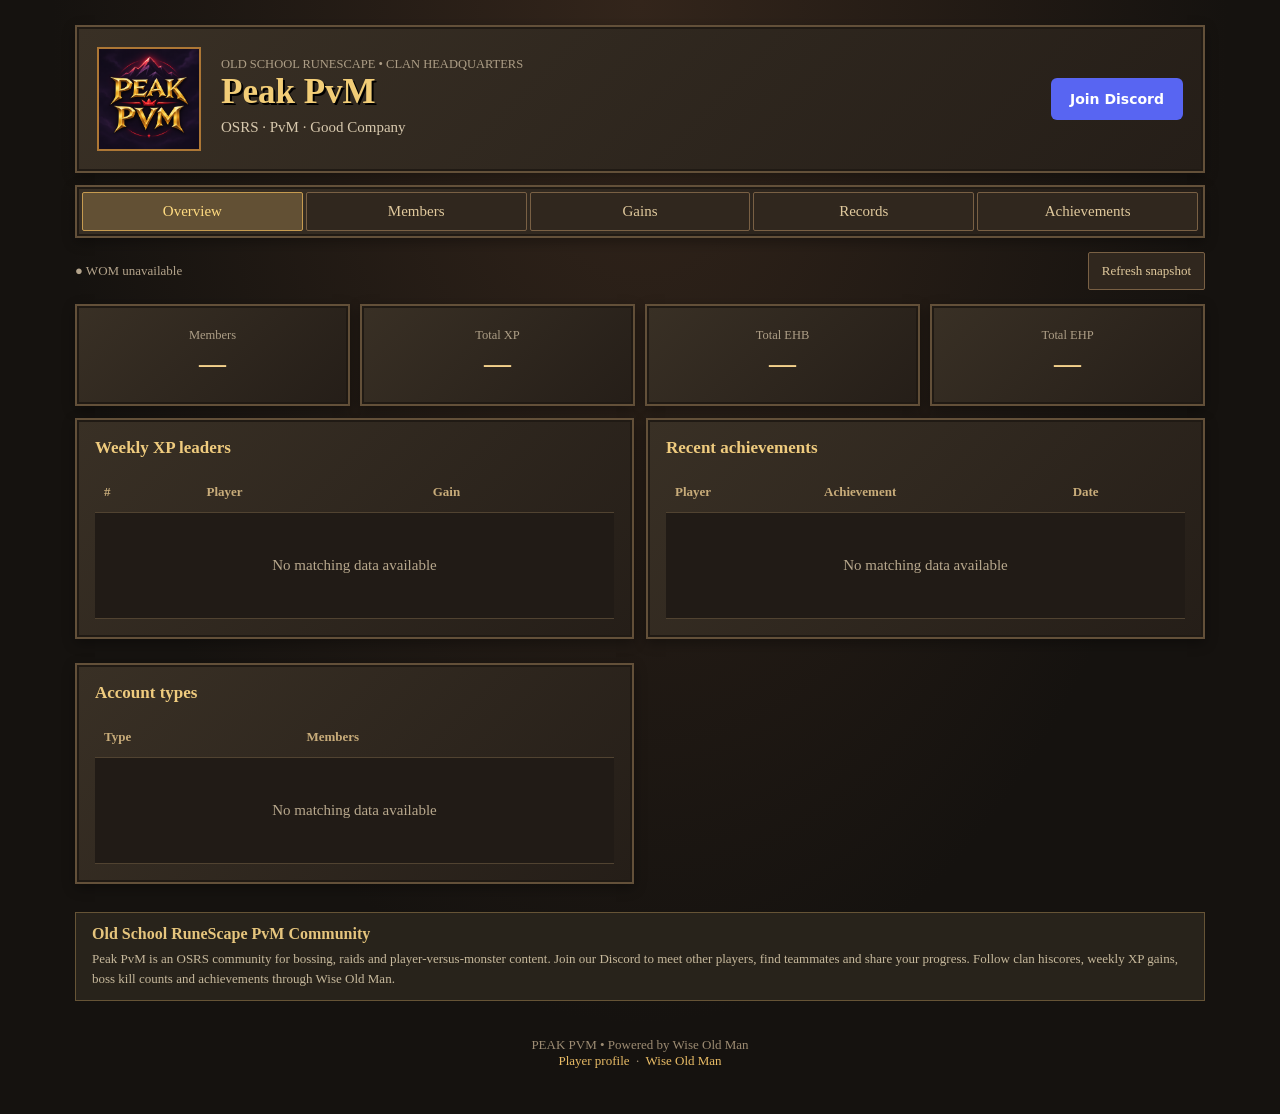
==== commit e7905d08: "Replace homepage logo with logo2" ====
--- a/index.html
+++ b/index.html
@@ -1,6 +1,6 @@
-<!doctype html><html lang="en"><head><meta charset="utf-8"><meta name="viewport" content="width=device-width,initial-scale=1"><title>Peak PvM | OSRS PvM Clan, Bossing &amp; Raids Community</title><meta name="description" content="Join Peak PvM, an Old School RuneScape (OSRS) community for PvM, bossing and raids. Explore clan hiscores, weekly XP gains, member stats and achievements powered by Wise Old Man."><meta name="robots" content="index,follow"><link rel="canonical" href="https://peakpvm.com/"><meta property="og:type" content="website"><meta property="og:site_name" content="Peak PvM"><meta property="og:title" content="Peak PvM | OSRS PvM Clan, Bossing &amp; Raids Community"><meta property="og:description" content="Join Peak PvM, an Old School RuneScape (OSRS) community for PvM, bossing and raids. Explore clan hiscores, weekly XP gains, member stats and achievements powered by Wise Old Man."><meta property="og:url" content="https://peakpvm.com/"><meta property="og:image" content="https://peakpvm.com/peak-logo.webp"><meta name="twitter:card" content="summary"><meta name="twitter:title" content="Peak PvM | OSRS PvM Clan, Bossing &amp; Raids Community"><meta name="twitter:description" content="Join Peak PvM, an Old School RuneScape (OSRS) community for PvM, bossing and raids. Explore clan hiscores, weekly XP gains, member stats and achievements powered by Wise Old Man."><meta name="twitter:image" content="https://peakpvm.com/peak-logo.webp"><link rel="icon" type="image/png" href="/peak-favicon.png"><script type="application/ld+json">{"@context": "https://schema.org", "@graph": [{"@type": "WebSite", "@id": "https://peakpvm.com/#website", "url": "https://peakpvm.com/", "name": "Peak PvM", "description": "Join Peak PvM, an Old School RuneScape (OSRS) community for PvM, bossing and raids. Explore clan hiscores, weekly XP gains, member stats and achievements powered by Wise Old Man.", "publisher": {"@id": "https://peakpvm.com/#organization"}}, {"@type": "Organization", "@id": "https://peakpvm.com/#organization", "name": "Peak PvM", "url": "https://peakpvm.com/", "description": "Join Peak PvM, an Old School RuneScape (OSRS) community for PvM, bossing and raids. Explore clan hiscores, weekly XP gains, member stats and achievements powered by Wise Old Man.", "logo": "https://peakpvm.com/peak-logo.webp", "sameAs": ["https://discord.gg/GbzsvT7Vfk", "https://wiseoldman.net/groups/26159"]}]}</script><style>
+<!doctype html><html lang="en"><head><meta charset="utf-8"><meta name="viewport" content="width=device-width,initial-scale=1"><title>Peak PvM | OSRS PvM Clan, Bossing &amp; Raids Community</title><meta name="description" content="Join Peak PvM, an Old School RuneScape (OSRS) community for PvM, bossing and raids. Explore clan hiscores, weekly XP gains, member stats and achievements powered by Wise Old Man."><meta name="robots" content="index,follow"><link rel="canonical" href="https://peakpvm.com/"><meta property="og:type" content="website"><meta property="og:site_name" content="Peak PvM"><meta property="og:title" content="Peak PvM | OSRS PvM Clan, Bossing &amp; Raids Community"><meta property="og:description" content="Join Peak PvM, an Old School RuneScape (OSRS) community for PvM, bossing and raids. Explore clan hiscores, weekly XP gains, member stats and achievements powered by Wise Old Man."><meta property="og:url" content="https://peakpvm.com/"><meta property="og:image" content="https://peakpvm.com/logo2.png"><meta name="twitter:card" content="summary"><meta name="twitter:title" content="Peak PvM | OSRS PvM Clan, Bossing &amp; Raids Community"><meta name="twitter:description" content="Join Peak PvM, an Old School RuneScape (OSRS) community for PvM, bossing and raids. Explore clan hiscores, weekly XP gains, member stats and achievements powered by Wise Old Man."><meta name="twitter:image" content="https://peakpvm.com/logo2.png"><link rel="icon" type="image/png" href="/peak-favicon.png"><script type="application/ld+json">{"@context": "https://schema.org", "@graph": [{"@type": "WebSite", "@id": "https://peakpvm.com/#website", "url": "https://peakpvm.com/", "name": "Peak PvM", "description": "Join Peak PvM, an Old School RuneScape (OSRS) community for PvM, bossing and raids. Explore clan hiscores, weekly XP gains, member stats and achievements powered by Wise Old Man.", "publisher": {"@id": "https://peakpvm.com/#organization"}}, {"@type": "Organization", "@id": "https://peakpvm.com/#organization", "name": "Peak PvM", "url": "https://peakpvm.com/", "description": "Join Peak PvM, an Old School RuneScape (OSRS) community for PvM, bossing and raids. Explore clan hiscores, weekly XP gains, member stats and achievements powered by Wise Old Man.", "logo": "https://peakpvm.com/peak-logo.webp", "sameAs": ["https://discord.gg/GbzsvT7Vfk", "https://wiseoldman.net/groups/26159"]}]}</script><style>
 *{box-sizing:border-box}body{margin:0;background:radial-gradient(ellipse at top,#33251b,#15120f 65%);color:#d8c9ae;font:15px Georgia,serif;min-height:100vh}main{max-width:1160px;margin:25px auto;padding:0 15px}header,.panel,nav,.stat{background:linear-gradient(135deg,#393025,#251e18);border:2px solid #635039;box-shadow:inset 0 0 0 2px #201a14,0 4px 12px #0005}header{display:flex;align-items:center;gap:20px;padding:20px}header img{width:104px;border:2px solid #ad7735}h1{font-size:35px;margin:0;color:#f2cd77;text-shadow:2px 2px #000}small,.muted{color:#ad9e86}header p{margin:7px 0}nav{display:flex;flex-wrap:wrap;margin:12px 0;gap:3px;padding:5px}button,select,input,a.btn{font:inherit;color:#e0c99d;background:#30271e;border:1px solid #796044;padding:10px 13px;border-radius:2px}button,a.btn{cursor:pointer}button:hover,button.active{background:#625034;color:#ffdb81;border-color:#c69b50}a{color:#e9bc66;text-decoration:none}nav button{flex:1}h2,h3{color:#efcb7e;margin:0 0 14px}h2{font-size:22px}h3{font-size:17px}.stats{display:grid;grid-template-columns:repeat(4,1fr);gap:10px;margin-bottom:12px}.stat{padding:20px;text-align:center}.stat strong{display:block;font-size:27px;color:#f3d08b;margin:5px}.panel{padding:18px;margin-bottom:12px}.cols{display:grid;grid-template-columns:1fr 1fr;gap:12px}.toolbar{display:flex;gap:8px;flex-wrap:wrap;margin-bottom:16px}.toolbar input{flex:1;min-width:120px}table{width:100%;border-collapse:collapse;text-align:left}th,td{padding:12px 9px;border-bottom:1px solid #514331}th{color:#c8ac7a;font-size:13px;cursor:pointer}td:last-child{color:#9cba73}tbody tr:nth-child(odd){background:#211b16} .empty{text-align:center;padding:32px 10px;color:#b8a88d}.badge{color:#e7b76b;border:1px solid #796044;padding:5px 8px;font-size:12px}.status{display:flex;align-items:center;justify-content:space-between;gap:8px;margin:14px 0;font-size:13px;color:#b4a48c}.dot{color:#e4a953}footer{text-align:center;color:#9d8c73;padding:20px;font-size:13px}.scroll{overflow:auto}.rank{display:flex;justify-content:space-between;border-bottom:1px solid #55432d;padding:13px 0}@media(max-width:650px){.cols{grid-template-columns:1fr}.stats{grid-template-columns:repeat(2,1fr)}header{padding:12px;gap:12px}header img{width:76px}h1{font-size:27px}nav button{flex:1 0 22%;padding:9px 4px}main{margin:10px auto}.panel{padding:12px}td,th{white-space:nowrap}}
-.discord{margin-left:auto;background:#5865f2;color:white;padding:13px 19px;border-radius:6px;font:600 14px system-ui;white-space:nowrap}.discord:hover{background:#4752c4}@media(max-width:650px){header{flex-wrap:wrap}.discord{margin-left:0}} dialog{width:min(620px,96vw);max-height:90vh;overflow:auto;background:#222;color:#ddd;border:2px solid #776044;padding:12px;box-shadow:0 10px 50px #000b;font:14px Arial,sans-serif}dialog::backdrop{background:#000b}.profile-head{display:flex;align-items:center;justify-content:space-between;gap:10px;border-bottom:1px solid #514331;padding-bottom:8px}.profile-head h2{margin:0}.profile-close{padding:4px 10px}.profile-grids{display:grid;grid-template-columns:1fr 1fr;gap:12px;margin-top:12px}.profile-grid{display:grid;grid-template-columns:repeat(3,minmax(0,1fr));background:#1e1e1e;padding:5px;gap:2px}.profile-cell{display:flex;align-items:center;gap:4px;min-height:30px;font-size:11px;font-variant-numeric:tabular-nums;white-space:nowrap}.profile-cell img{width:24px;height:24px;object-fit:contain;image-rendering:pixelated}.profile-cell strong{font-weight:normal}.profile-cell .short{font-size:9px;color:#bba47d;max-width:30px;overflow:hidden}.profile-summary{font-size:12px;color:#c4aa79;margin-top:9px}.player-popup{background:none;border:0;padding:0;color:#e9bc66;text-align:left}.player-popup:hover{background:none;text-decoration:underline}.profile-grid-title{font-size:13px;margin:0 0 5px;color:#e9bc66}@media(max-width:520px){.profile-grids{grid-template-columns:1fr}.profile-cell{font-size:12px}}.clan-about{margin:16px 0;padding:12px 16px;border:1px solid #665436;background:#28231b;color:#c7b99c}.clan-about h2{font-size:16px;color:#e6c57d;margin:0 0 6px}.clan-about p{margin:0;line-height:1.5;font-size:13px}</style></head><body><main><header><img alt="Peak PvM logo" src="[data-uri]"><div><small>OLD SCHOOL RUNESCAPE • CLAN HEADQUARTERS</small><h1>Peak PvM</h1><p>OSRS · PvM · Good Company</p></div><a class="discord" href="https://discord.gg/GbzsvT7Vfk" target="_blank" rel="noopener">Join Discord</a></header><nav id="nav"></nav><div class="status"><span id="sync"><span class="dot">●</span> Connecting to WOM group 26159</span><button id="refresh">Refresh snapshot</button></div><section id="content"></section><section class="clan-about" aria-label="About Peak PvM"><h2>Old School RuneScape PvM Community</h2><p>Peak PvM is an OSRS community for bossing, raids and player-versus-monster content. Join our Discord to meet other players, find teammates and share your progress. Follow clan hiscores, weekly XP gains, boss kill counts and achievements through Wise Old Man.</p></section><footer>PEAK PVM • Powered by Wise Old Man<br><a href="https://peakpvm.com/sniffin/">Player profile</a> &nbsp;·&nbsp; <a href="https://wiseoldman.net/groups/26159">Wise Old Man</a></footer></main><dialog id="member-dialog" aria-labelledby="member-title"><div class="profile-head"><h2 id="member-title"></h2><form method="dialog"><button class="profile-close" aria-label="Close profile">✕</button></form></div><div id="member-profile"></div></dialog><script>
+.discord{margin-left:auto;background:#5865f2;color:white;padding:13px 19px;border-radius:6px;font:600 14px system-ui;white-space:nowrap}.discord:hover{background:#4752c4}@media(max-width:650px){header{flex-wrap:wrap}.discord{margin-left:0}} dialog{width:min(620px,96vw);max-height:90vh;overflow:auto;background:#222;color:#ddd;border:2px solid #776044;padding:12px;box-shadow:0 10px 50px #000b;font:14px Arial,sans-serif}dialog::backdrop{background:#000b}.profile-head{display:flex;align-items:center;justify-content:space-between;gap:10px;border-bottom:1px solid #514331;padding-bottom:8px}.profile-head h2{margin:0}.profile-close{padding:4px 10px}.profile-grids{display:grid;grid-template-columns:1fr 1fr;gap:12px;margin-top:12px}.profile-grid{display:grid;grid-template-columns:repeat(3,minmax(0,1fr));background:#1e1e1e;padding:5px;gap:2px}.profile-cell{display:flex;align-items:center;gap:4px;min-height:30px;font-size:11px;font-variant-numeric:tabular-nums;white-space:nowrap}.profile-cell img{width:24px;height:24px;object-fit:contain;image-rendering:pixelated}.profile-cell strong{font-weight:normal}.profile-cell .short{font-size:9px;color:#bba47d;max-width:30px;overflow:hidden}.profile-summary{font-size:12px;color:#c4aa79;margin-top:9px}.player-popup{background:none;border:0;padding:0;color:#e9bc66;text-align:left}.player-popup:hover{background:none;text-decoration:underline}.profile-grid-title{font-size:13px;margin:0 0 5px;color:#e9bc66}@media(max-width:520px){.profile-grids{grid-template-columns:1fr}.profile-cell{font-size:12px}}.clan-about{margin:16px 0;padding:12px 16px;border:1px solid #665436;background:#28231b;color:#c7b99c}.clan-about h2{font-size:16px;color:#e6c57d;margin:0 0 6px}.clan-about p{margin:0;line-height:1.5;font-size:13px}</style></head><body><main><header><img alt="Peak PvM logo" src="/logo2.png"><div><small>OLD SCHOOL RUNESCAPE • CLAN HEADQUARTERS</small><h1>Peak PvM</h1><p>OSRS · PvM · Good Company</p></div><a class="discord" href="https://discord.gg/GbzsvT7Vfk" target="_blank" rel="noopener">Join Discord</a></header><nav id="nav"></nav><div class="status"><span id="sync"><span class="dot">●</span> Connecting to WOM group 26159</span><button id="refresh">Refresh snapshot</button></div><section id="content"></section><section class="clan-about" aria-label="About Peak PvM"><h2>Old School RuneScape PvM Community</h2><p>Peak PvM is an OSRS community for bossing, raids and player-versus-monster content. Join our Discord to meet other players, find teammates and share your progress. Follow clan hiscores, weekly XP gains, boss kill counts and achievements through Wise Old Man.</p></section><footer>PEAK PVM • Powered by Wise Old Man<br><a href="https://peakpvm.com/sniffin/">Player profile</a> &nbsp;·&nbsp; <a href="https://wiseoldman.net/groups/26159">Wise Old Man</a></footer></main><dialog id="member-dialog" aria-labelledby="member-title"><div class="profile-head"><h2 id="member-title"></h2><form method="dialog"><button class="profile-close" aria-label="Close profile">✕</button></form></div><div id="member-profile"></div></dialog><script>
 const tabs=['Overview','Members','Gains','Records','Achievements'];
 const base='https://api.wiseoldman.net/v2/groups/26159';const $=id=>document.getElementById(id), esc=x=>String(x??'—').replace(/[&<>"']/g,c=>({'&':'&amp;','<':'&lt;','>':'&gt;','"':'&quot;',"'":'&#39;'}[c]));const fmt=x=>typeof x==='number'&&x>=0?x.toLocaleString(undefined,{maximumFractionDigits:1}):'—';const label=x=>String(x||'').replaceAll('_',' ').replace(/\b\w/g,c=>c.toUpperCase());const date=x=>x?new Date(x).toLocaleString():'—';const player=p=>p?`<a target="_blank" rel="noopener" href="https://wiseoldman.net/players/${encodeURIComponent(p.username||p.displayName)}">${esc(p.displayName||p.username)}</a>`:'—';
 let queue=Promise.resolve(), next=0, cooldown=0, pending=new Map(), cache=new Map(), errors=new Map();let version=0;const sleep=ms=>new Promise(r=>setTimeout(r,ms));
